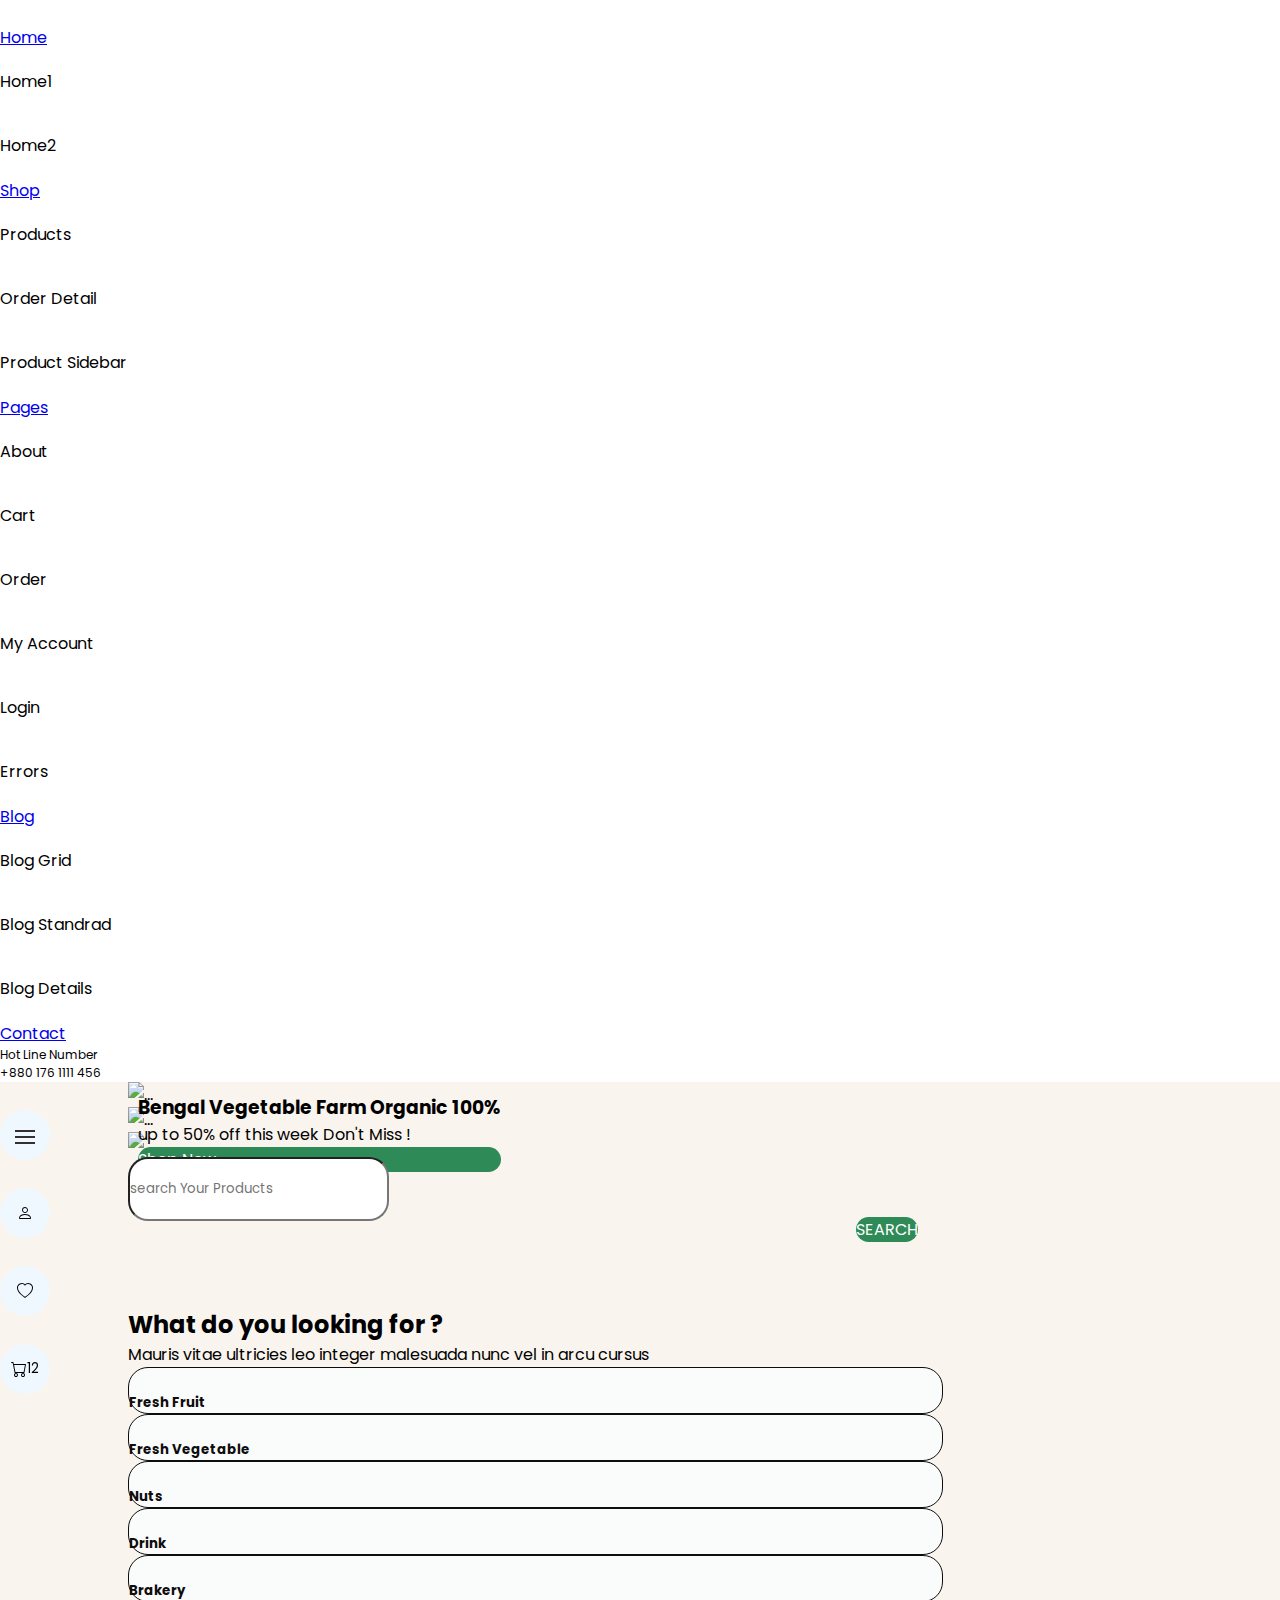
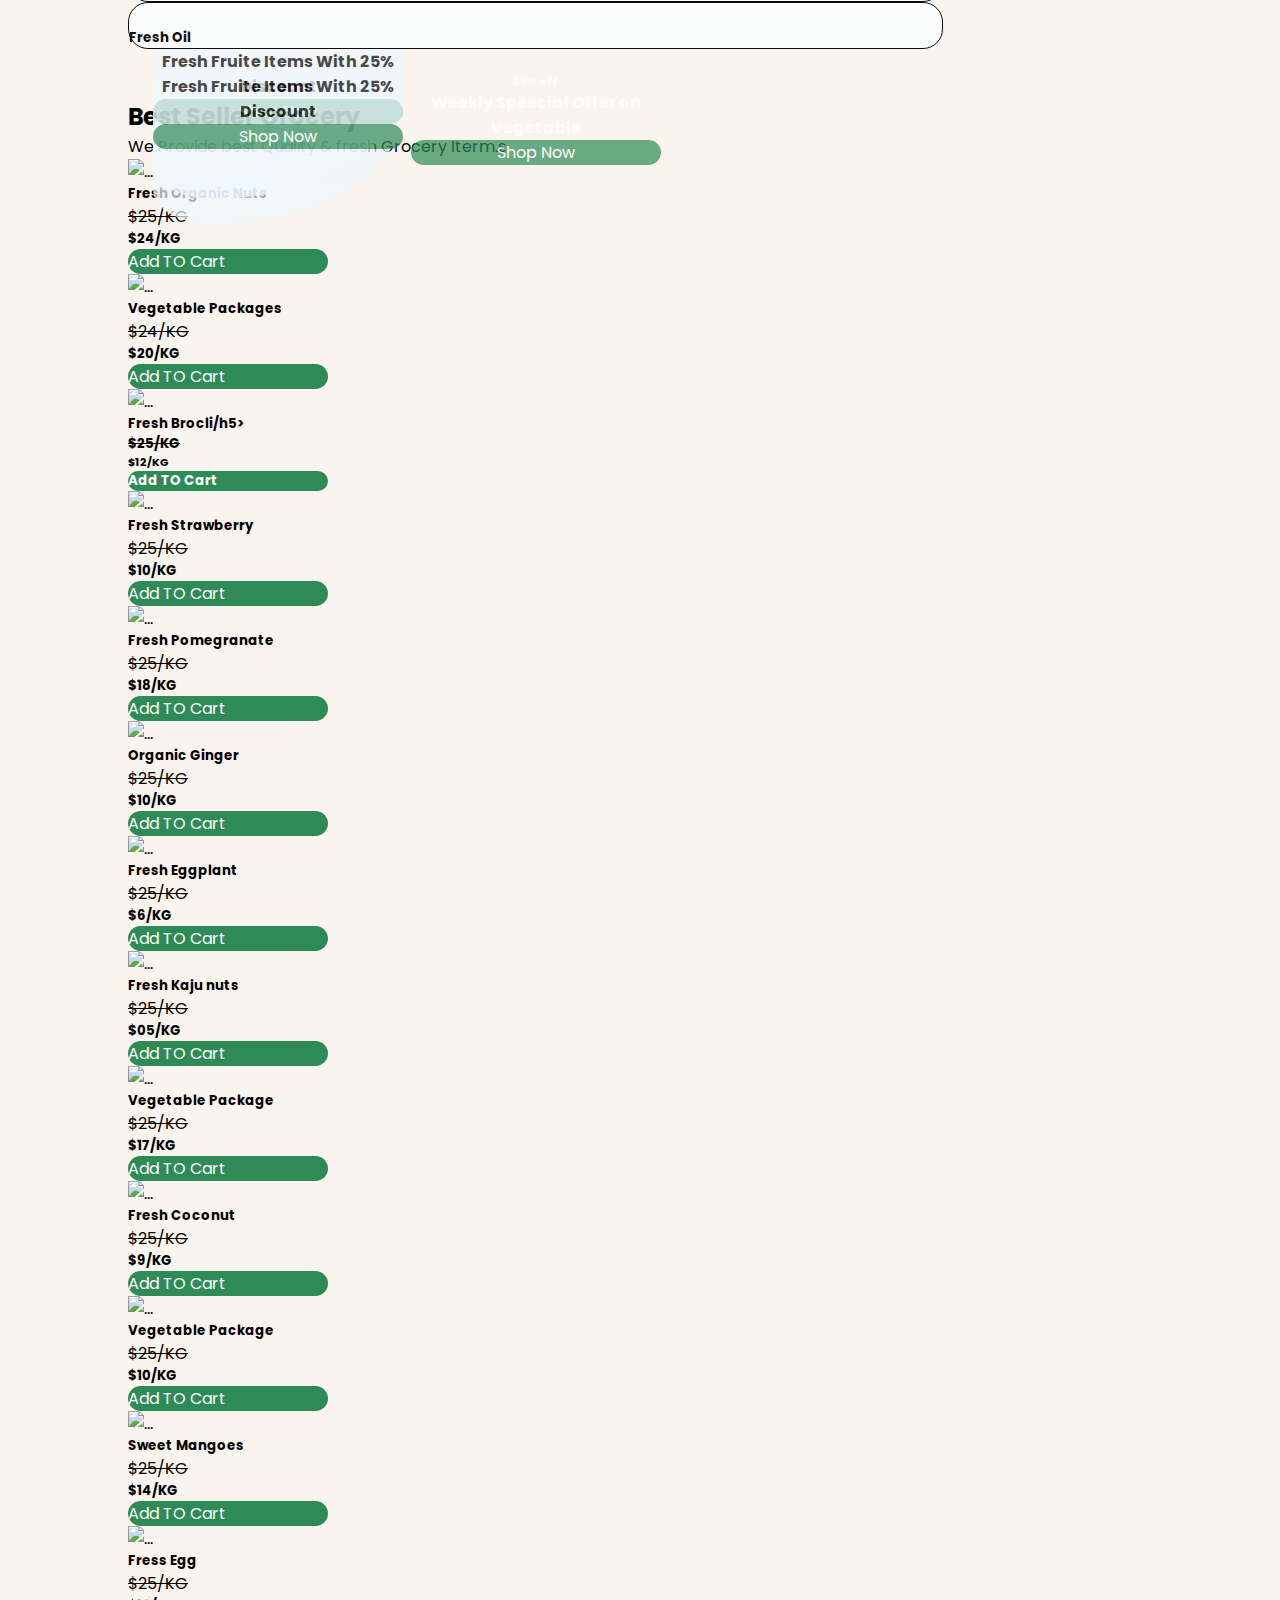
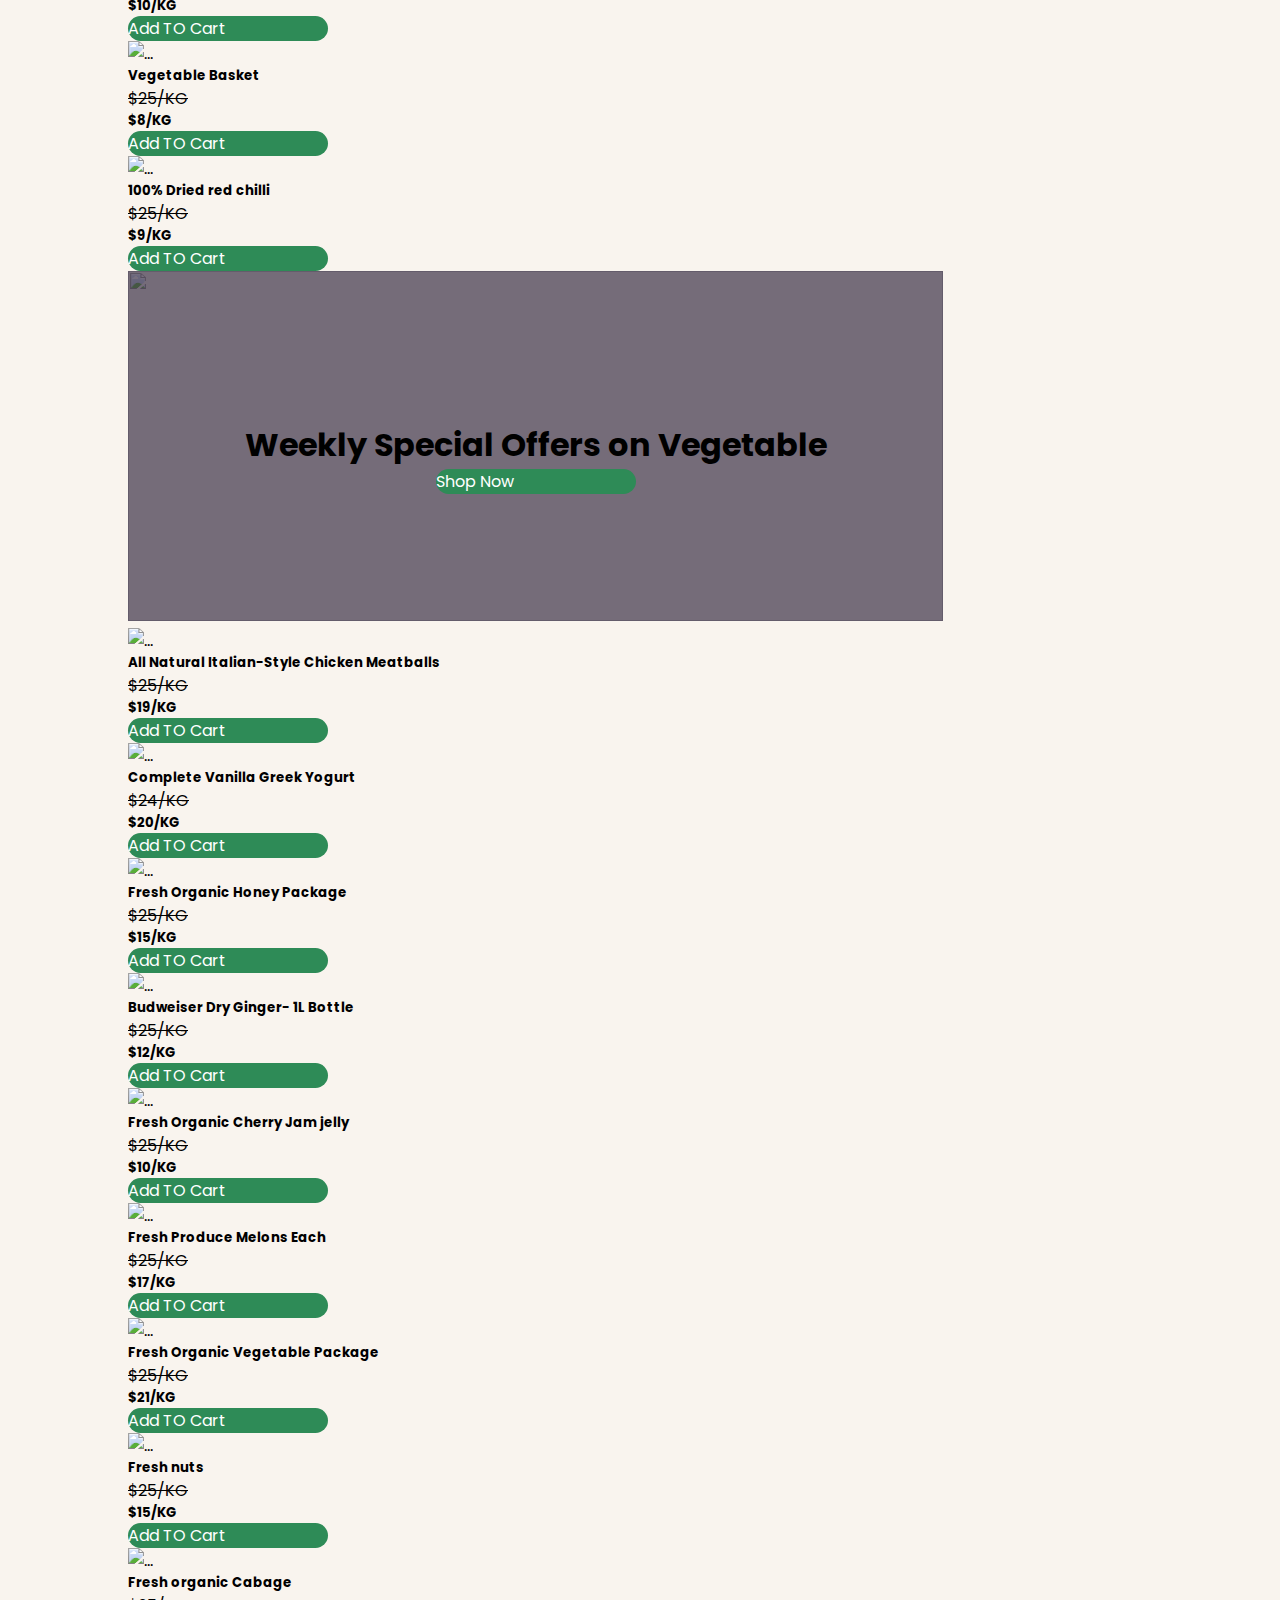
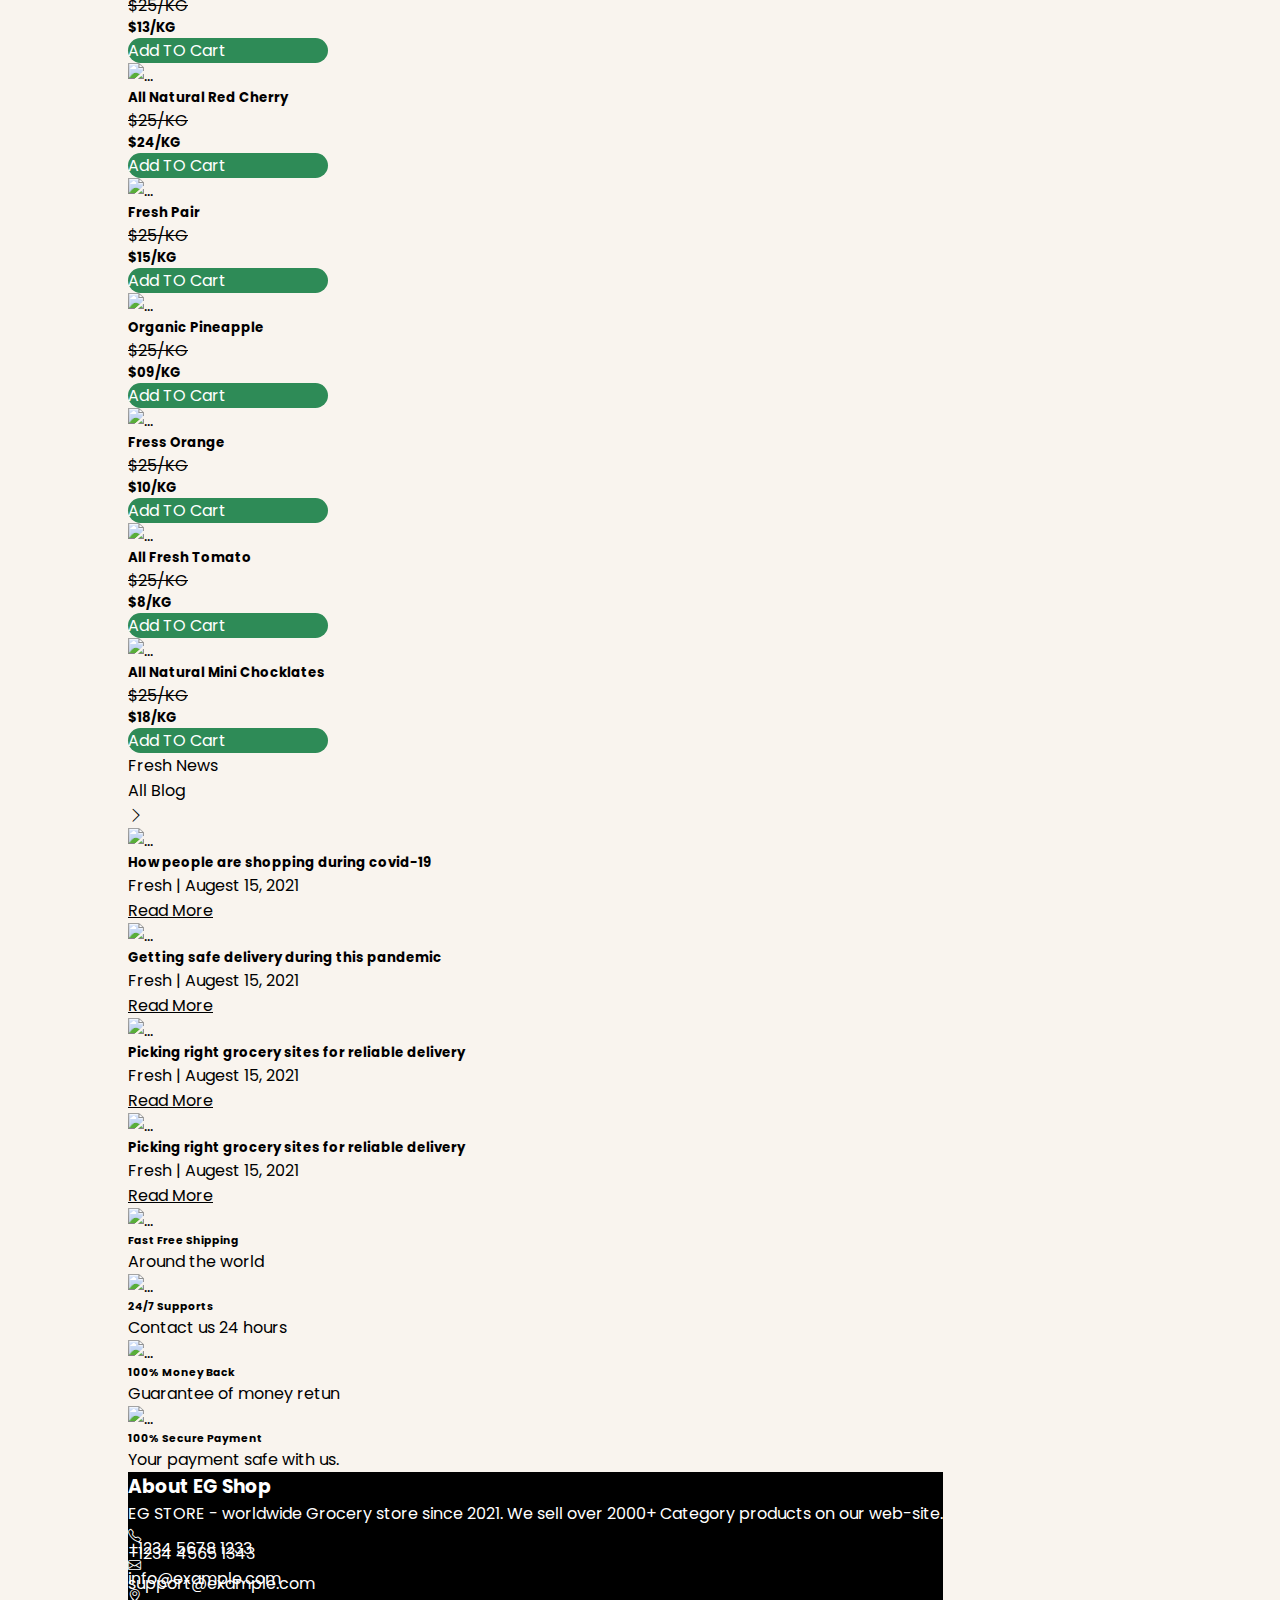
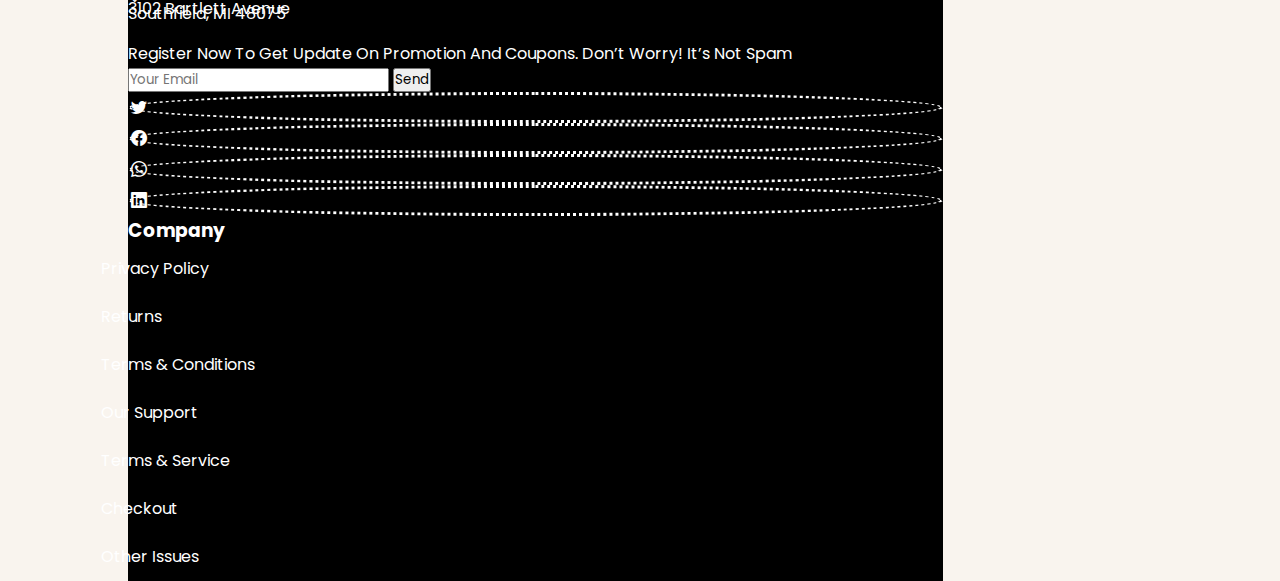
==== index.html @ 00c9cc08 "Add files via upload" ====
<!doctype html>
<html lang="en">

<head>
  <meta charset="utf-8">
  <meta name="viewport" content="width=device-width, initial-scale=1">
  <title>Bootstrap demo</title>
  <link rel="stylesheet" href="https://cdn.jsdelivr.net/npm/bootstrap-icons@1.10.4/font/bootstrap-icons.css">
  <link href="https://cdn.jsdelivr.net/npm/bootstrap@5.3.0-alpha3/dist/css/bootstrap.min.css" rel="stylesheet"
    integrity="sha384-KK94CHFLLe+nY2dmCWGMq91rCGa5gtU4mk92HdvYe+M/SXH301p5ILy+dN9+nJOZ" crossorigin="anonymous">
  <link rel="stylesheet" href="bootstrap-5.3.0-alpha1-dist/css/bootstrap-reboot.min.css.map">
  <link rel="stylesheet" href="style.css">
  <link rel="stylesheet" href="https://cdnjs.cloudflare.com/ajax/libs/font-awesome/6.4.0/css/all.min.css"
    integrity="sha512-iecdLmaskl7CVkqkXNQ/ZH/XLlvWZOJyj7Yy7tcenmpD1ypASozpmT/E0iPtmFIB46ZmdtAc9eNBvH0H/ZpiBw=="
    crossorigin="anonymous" referrerpolicy="no-referrer" />
  <link rel="stylesheet" href="toggle.css">
  <link rel="stylesheet" href="btn.css">
  <link rel="stylesheet" href="animation.css">
  <script src="script.js">
      
  </script>

</head>

<body>
  <div class="slide" id="sidebarLeft">
    <div class="drawer-heading d-flex">

      <p class="fs-1 ps-4 btn" id="side-toggleCross" onclick="showSide()"> <i class="bi bi-arrow-left "></i> </p>


      <h4>All Category</h4>
    </div>
    <ul>
      <li><a href="#"><i><img class="img-fluid me-5" src="DRAWER/side-cat1.svg" alt=""></i> Vegetable & Fruie</a></li>
      <li><a href="#"><i><img class="img-fluid me-5" src="DRAWER/side-cat2.svg" alt=""></i> Meat & Fish</a></li>
      <li><a href="#"><i><img class="img-fluid me-5" src="DRAWER/side-cat3.svg" alt=""></i> Dairy Food</a></li>
      <li><a href="#"><i><img class="img-fluid me-5" src="DRAWER/side-cat4.svg" alt=""></i> Snake & Beverage</a></li>
      <li><a href="#"><i><img class="img-fluid me-5" src="DRAWER/side-cat5.svg" alt=""></i> Organic Food</a></li>
      <li><a href="#"><i><img class="img-fluid me-5" src="DRAWER/side-cat6.svg" alt=""></i> Pet Care</a></li>
      <li><a href="#"><i><img class="img-fluid me-5" src="DRAWER/side-cat6.svg" alt=""></i> Baby Care</a></li>
      <li><a href="#"><i><img class="img-fluid me-5" src="DRAWER/side-cat8.svg" alt=""></i> Home Cleaning</a></li>

    </ul>

  </div>


  <!-- Header start -->
  <header >
    <!-- this section is vertical three lines -->
   

    <nav class="navbar navbar-expand-lg " style="background-color: white;">
      <div class="container-fluid">
        <img class="img-fluid" src="assests/logo-2.png" alt="">

        <div class="collapse navbar-collapse" id="navbarSupportedContent">
          <ul class="navbar-nav m-auto mb-2 mb-lg-0">

            <li class="nav-item dropdown me-4">
              <a class="nav-link dropdown-toggle " href="#" role="button" data-bs-toggle="dropdown"
                aria-expanded="false">
                Home
              </a>
              <ul class="dropdown-menu">
                <li><a class="dropdown-item " href="index.html">Home1</a></li>
                <li><a class="dropdown-item" href="index.html">Home2</a></li>
              </ul>
            </li>
            <li class="nav-item dropdown me-4">
              <a class="nav-link dropdown-toggle" href="#" role="button" data-bs-toggle="dropdown"
                aria-expanded="false">
                Shop
              </a>
              <ul class="dropdown-menu">
                <li><a class="dropdown-item" href="product.html">Products</a></li>
                <li><a class="dropdown-item" href="order-detail.html">Order Detail</a></li>
                <li><a class="dropdown-item" href="product.html">Product Sidebar</a></li>
              </ul>
            </li>
            <li class="nav-item dropdown me-4">
              <a class="nav-link dropdown-toggle" href="#" role="button" data-bs-toggle="dropdown"
                aria-expanded="false">
                Pages
              </a>
              <ul class="dropdown-menu">
                <li><a class="dropdown-item" href="about.html">About</a></li>
                <li><a class="dropdown-item" href="cart.html">Cart</a></li>
                <li><a class="dropdown-item" href="myOrder.html">Order</a></li>
                
                <li><a class="dropdown-item" href="account.html">My Account</a></li>
                <li><a class="dropdown-item" href="#">Login</a></li>
                <li><a class="dropdown-item" href="#">Errors</a></li>
              </ul>
            </li>
            <li class="nav-item dropdown me-4">
              <a class="nav-link dropdown-toggle" href="#" role="button" data-bs-toggle="dropdown"
                aria-expanded="false">
                Blog
              </a>
              <ul class="dropdown-menu">
                <li><a class="dropdown-item" href="#">Blog Grid</a></li>
                <li><a class="dropdown-item" href="#">Blog Standrad</a></li>
                <li><a class="dropdown-item" href="#">Blog Details</a></li>
              </ul>
            </li>
            <li class="nav-item me-4">
              <a class="nav-link" href="#">Contact</a>
            </li>

          </ul>
          <div class="header-contact ">
            <div class="class-number d-flex align-items-center">
              <h6 class="me-2"> <i class="fa-solid fa-phone-volume header-phone" style="color: black;"></i></h6>
              <!-- number section -->
              <div class="num-info">
                <span>Hot Line Number</span>
                <p>+880 176 1111 456</p>
              </div>
            </div>
          </div>

        </div>
      </div>
    </nav>
    <section id=" drawer">
      <div class="toggle btn top-toggle-btn" onclick="show()">
        <span class="top-line common " id="toggler1"></span>
        <span class="middle-line common " id="toggler2"></span>
        <span class="bottom-line common " id="toggler3"></span>
      </div>
      <!-- this is item which lie in the nav toggle  -->
      <!-- All item also in the form of dropdowns -->
      <div class="slide drawer-hide" id="sidebar">
        <ul class="dropdown">

          <li class="dropdown me-4">
            <a class="nav-link dropdown-toggle " href="#" role="button" data-bs-toggle="dropdown" aria-expanded="false">
              Home
            </a>
            <ul class="dropdown-menu">
              <li><a class="dropdown-item " href="#">Home1</a></li>
              <li><a class="dropdown-item" href="#">Home2</a></li>
            </ul>
          </li>
          <li class="dropdown me-4">
            <a class="nav-link dropdown-toggle" href="#" role="button" data-bs-toggle="dropdown" aria-expanded="false">
              Shop
            </a>
            <ul class="dropdown-menu">
              <li><a class="dropdown-item" href="#">Products</a></li>
              <li><a class="dropdown-item" href="#">Product Detail</a></li>
              <li><a class="dropdown-item" href="#">Product Sidebar</a></li>
            </ul>
          </li>
          <li class="dropdown me-4">
            <a class="dropdown-toggle" href="#" role="button" data-bs-toggle="dropdown" aria-expanded="false">
              Pages
            </a>
            <ul class="dropdown-menu">
              <li><a class="dropdown-item" href="#">About</a></li>
              <li><a class="dropdown-item" href="#">Cart</a></li>
              <li><a class="dropdown-item" href="#">CheckOut</a></li>
              <li><a class="dropdown-item" href="#">My Account</a></li>
              <li><a class="dropdown-item" href="#">Login</a></li>
              <li><a class="dropdown-item" href="#">Errors</a></li>
            </ul>
          </li>
          <li class="dropdown me-4">
            <a class="dropdown-toggle" href="#" role="button" data-bs-toggle="dropdown" aria-expanded="false">
              Blog
            </a>
            <ul class="dropdown-menu">
              <li><a class="dropdown-item" href="#">Blog Grid</a></li>
              <li><a class="dropdown-item" href="#">Blog Standrad</a></li>
              <li><a class="dropdown-item" href="#">Blog Details</a></li>
            </ul>
          </li>
          <li class=" me-4">
            <a class="nav-link" href="#">Contact</a>
          </li>

        </ul>
        <h4 class="mt-5 ps-4">
          Get in touch

        </h4>
        <p class="text-muted ps-5" style="font-size: 12px;">
          541 Melville Ave, Palo Alto, CA 94301 connect.us@gmail.com

        </p>
        <div class="row">
          <div class="col ps-5">
            <div class="btn btn-outline-success " style="border: transparent; border-radius: 50%;">
              <i class="bi bi-twitter"></i>
            </div>

            <div class="btn btn-outline-success" style="border: transparent;border-radius: 50%;"> <i
                class="bi bi-facebook"></i></div>
            <div class="btn btn-outline-success" style="border: transparent;border-radius: 50%;"> <i
                class="bi bi-whatsapp"></i></div>
            <div class="btn btn-outline-success" style="border: transparent;border-radius: 50%;"> <i
                class="bi bi-linkedin"></i></div>



          </div>
        </div>


      </div>
    </section>
  </header>
  <!-- End of header -->


  <!-- this is left side toggle which contain category -->
  <!-- and its id is used mostly ------which is #sidebarleft -->

  <!-- this is end of #sidebarleft -->
  <div class="partition " style="display: flex; ">
    <div class="container-fluid" style="width: 10%; ">
      <div class="row">
        <div class="col" style="position: fixed;">
          <div class="row mt-5 row-left-icon ">
            <div class="col-lg-2 col-md-12 col-12 left-vertical-list">
              <ul class="left-icon">
                <li>
                  <div class="btn btn-outline-success left-list-icon">
                    <div class="side-toggle " onclick="showSide()">
                      <span class="top-line common " id="toggle1"></span>
                      <span class="middle-line common " id="toggle2"></span>
                      <span class="bottom-line common " id="toggle3"></span>
                    </div>
                  </div>


                </li>
                <li>
                  <div class="btn btn-outline-success left-list-icon">
                    <i class="bi bi-person"></i>
                  </div>

                </li>
                <li>
                  <div class="btn btn-outline-success left-list-icon">
                    <i class="bi bi-heart"></i>
                  </div>

                </li>
                <li>
                  <div class="btn btn-outline-success left-list-icon">
                    <i class="bi bi-cart"></i><sup>12</sup>
                  </div>

                </li>
              </ul>

            </div>
          </div>
        </div>
      </div>
    </div>

    <div class="container-fluid me-4">

      <div class="row ">
        <!-- this is first top slider  -->
        <div class="col-lg-12 mt-4 only-for-me">
          <div id="carouselExample" class="carousel slide main-div-carousel">
            <div class="carousel-inner">
              <div class="carousel-item active">
                <img src="assests/home-2banner (1).jpg" class="d-block w-100 h-100" alt="...">

              </div>


              <div class="carousel-item">
                <img src="assests/banner3 (1).jpg" class="d-block w-100 " alt="...">
              </div>
              <div class="carousel-item">
                <img src="assests/home-2banner (1).jpg" class="d-block w-100" alt="...">
              </div>
              <div class="carousel-text">
                <div class="row">
                  <div class="col-lg-8 col-md-8 col-12">
                    <h3 class="fw-bold">Bengal Vegetable Farm Organic 100%</h3>
                    <p class="text-muted">up to 50% off this week Don't Miss !</p>
                    <div class="btn btn-outline-success fw-bold ">
                      Shop Now
                    </div>
                  </div>
                </div>
              </div>
            </div>

            <!-- next and prev btn fit by using media query -->

            <a class="carousel-control-next " href="#carouselExample" data-bs-slide="next">
              <span class="carousel-control-next-icon" aria-hidden="true"></span>

            </a>
            <a class="carousel-control-prev" href="#carouselExample" data-bs-slide="prev">
              <span class="carousel-control-prev-icon" aria-hidden="true"></span>

            </a>

          </div>
        </div>
        <div class="container-fluid first-search-bar-con">
          <div class="row">
            <div class="col mt-5">
              <div class="input-group mb-3">

                <input type="text" class="form-control text-muted" placeholder="search Your Products"
                  aria-label="Username" aria-describedby="basic-addon1" style="height: 60px; border-radius: 20px;">

              </div>
              <div class="btn btn-outline-success ">
                SEARCH
              </div>
            </div>
          </div>
        </div>
        <!-- this container only contain heading and some text -->
        <div class="container-fluid">
          <div class="row">
            <div class="col d-flex flex-column justify-content-center align-items-center
            ">
              <h2>
                What do you looking for ?
              </h2>
              <p class="mt-3 text-muted text-center">Mauris vitae ultricies leo integer malesuada nunc vel in arcu
                cursus</p>
            </div>
          </div>
        </div>
        <!-- this container of item with icons in row and show on hovor-->
        <div class="container-fluid icon-item">
          <div class="row mt-4">
            <div class="col-lg-2 col-md-6 col-12 ">
              <div class="item-type text-center">
                <img class="img-fluid" src="assests/icons-items/icons8-cherry-50.png" alt="">
                <h5 class="mt-3">Fresh Fruit</h5>
              </div>
            </div>
            <div class="col-lg-2 col-md-6 col-12 ">
              <div class="item-type text-center">
                <img class="img-fluid" src="assests/icons-items/icons8-vegetables-50.png" alt="">
                <h5 class="mt-3">Fresh Vegetable</h5>
              </div>
            </div>
            <div class="col-lg-2 col-md-6 col-12">
              <div class="item-type text-center">
                <img class="img-fluid" src="assests/icons-items/icons8-nuts-64.png" alt="">
                <h5 class="mt-3">Nuts</h5>
              </div>
            </div>
            <div class="col-lg-2 col-md-6 col-12">
              <div class="item-type text-center">
                <img class="img-fluid" src="assests/icons-items/icons8-drink-64.png" alt="">
                <h5 class="mt-3">Drink</h5>
              </div>
            </div>
            <div class="col-lg-2 col-md-6 col-12">
              <div class="item-type text-center">
                <img class="img-fluid" src="assests/icons-items/icons8-bakery-64.png" alt="">
                <h5 class="mt-3">Brakery</h5>
              </div>
            </div>
            <div class="col-lg-2 col-md-6 col-12 ">
              <div class="item-type text-center">
                <img class="img-fluid" src="assests/icons-items/icons8-oil-massage-50.png" alt="">
                <h5 class="mt-3">Fresh Oil</h5>
              </div>
            </div>
          </div>
        </div>
        <div class="container-fluid mt-5 offer-card">
          <div class="row mt-5">
            <div class="col-lg-4 col-md-12 col-12 offers-1 mt-4">
              <img class="img-fluid" src="assests/offer-banner1.jpg" alt="" style="z-index: -3;">
              <div class="offer-1-text bounceIn">
                <h4 class="my-2">Fresh Fruite Items With 25% Discount</h4>
                <div class="btn btn-outline-success fw-bold ">
                  Shop Now
                </div>
              </div>


            </div>
            <div class="col-lg-4 col-md-12 col-12 offers-2 mt-4 ">
              <img class="img-fluid" src="assests/offer-banner-2.jpg" alt="" style="z-index: -3;">
              <div class="offer-2-text  bounceIn ">
                <h6 class="">25% off</h6>
                <h4>Weekly Speecial Offer on Vegetable</h4>
                <div class="btn btn-outline-success fw-bold ">
                  Shop Now
                </div>
              </div>


            </div>
            <div class="col-lg-4 col-md-12 col-12 offers-1 mt-4">
              <img class="img-fluid" src="assests/offer-banner3.jpg" alt="" style="z-index: -3;">
              <div class="offer-1-text  bounceIn">
                <h4 class="my-2">Fresh Fruite Items With 25% Discount</h4>
                <div class="btn btn-outline-success fw-bold ">
                  Shop Now
                </div>
              </div>


            </div>
          </div>
        </div>
        <!-- this container only contain heading and some text -->
        <div class="container-fluid mt-5">
          <div class="row">
            <div class="col d-flex flex-column justify-content-center align-items-center
            ">
              <h2>
                Best Seller Grocery
              </h2>
              <p class="mt-3 text-muted text-center">We Provide best Quality & fresh Grocery Iterm.s</p>
            </div>
          </div>
        </div>
        <!-- grocery item container -->
        <div class="container-fluid grocery-items mt-5" >
          <div class="row row-cols-1 row-cols-md-3 g-4">
            <div class="col-lg-3 col-md-6 col-12 pulse">

              <div class="card card-item  d-flex justify-content-center align-items-center">
                <img src="assests/home2/product-sm3.png" class="card-img-top" alt="..."
                  style="height: 100px; width: 100px;">
                <!-- card body -->
                <div class="card-body  d-flex flex-column justify-content-center">
                  <h5 class="card-titletext-center">Fresh Organic Nuts</h5>
                  <div class="card-text d-flex justify-content-center mt-3">
                    <p class="text-muted cut-line">$25/KG</p>
                    <h5 class="fw-bold">$24/KG</h5>
                  </div>
                  <div class="button-deco mt-2">
                    <div class="btn btn-outline-success fw-bold ">
                      Add TO Cart
                      <img class="img-fluid ms-2" src="assests/about/icons8-plus-16.png " alt="">
                    </div>

                  </div>
                </div>

              </div>
            </div>
            <div class="col-lg-3 col-md-6 col-12  pulse">
              <div class="card card-item d-flex justify-content-center align-items-center">
                <img src="assests/seller grocery/veg.png" class="card-img-top" alt="..."
                  style="height: 100px; width: 100px;">
                <!-- card body -->
                <div class="card-body d-flex flex-column justify-content-center">
                  <h5 class="card-title text-center">Vegetable Packages</h5>
                  <div class="card-text d-flex justify-content-center mt-3">
                    <p class="text-muted cut-line">$24/KG</p>
                    <h5 class="fw-bold">$20/KG</h5>
                  </div>
                  <div class="button-deco mt-2">
                    <div class="btn btn-outline-success fw-bold ">
                      Add TO Cart
                      <img class="img-fluid ms-2" src="assests/about/icons8-plus-16.png " alt="">
                    </div>

                  </div>
                </div>

              </div>
            </div>
            <div class="col-lg-3 col-md-6 col-12 pulse">
              <div class="card card-item d-flex justify-content-center align-items-center">
                <img src="assests/seller grocery/brocli.png" class="card-img-top" alt="..."
                  style="height: 100px; width: 100px;">
                <!-- card body -->
                <div class="card-body d-flex flex-column justify-content-center">
                  <h5 class="card-title text-center">Fresh Brocli/h5>
                    <div class="card-text d-flex justify-content-center mt-3">
                      <p class="text-muted cut-line">$25/KG</p>
                      <h5 class="fw-bold">$12/KG</h5>
                    </div>
                    <div class="button-deco mt-2">
                      <div class="btn btn-outline-success fw-bold ">
                        Add TO Cart
                        <img class="img-fluid ms-2" src="assests/about/icons8-plus-16.png " alt="">
                      </div>

                    </div>
                </div>

              </div>
            </div>
            <div class="col-lg-3 col-md-6 col-12 pulse">
              <div class="card card-item d-flex justify-content-center align-items-center">
                <img src="assests/seller grocery/straw.png" class="card-img-top" alt="..."
                  style="height: 100px; width: 100px;">
                <!-- card body -->
                <div class="card-body d-flex flex-column justify-content-center">
                  <h5 class="card-title text-center">Fresh Strawberry</h5>
                  <div class="card-text d-flex justify-content-center mt-3">
                    <p class="text-muted cut-line">$25/KG</p>
                    <h5 class="fw-bold">$10/KG</h5>
                  </div>
                  <div class="button-deco mt-2">
                    <div class="btn btn-outline-success fw-bold ">
                      Add TO Cart
                      <img class="img-fluid ms-2" src="assests/about/icons8-plus-16.png " alt="">
                    </div>

                  </div>
                </div>

              </div>
            </div>

          </div>
          <div class="row row-cols-1 row-cols-md-3 g-4 mt-4">
            <div class="col-lg-3 col-md-6 col-12 pulse">

              <div class="card card-item  d-flex justify-content-center align-items-center">
                <img src="assests/seller grocery/pomegra 5.png" class="card-img-top" alt="..."
                  style="height: 100px; width: 100px;">
                <!-- card body -->
                <div class="card-body  d-flex flex-column justify-content-center">
                  <h5 class="card-title text-center">Fresh Pomegranate</h5>
                  <div class="card-text d-flex justify-content-center mt-3">
                    <p class="text-muted cut-line">$25/KG</p>
                    <h5 class="fw-bold">$18/KG</h5>
                  </div>
                  <div class="button-deco mt-2">
                    <div class="btn btn-outline-success fw-bold ">
                      Add TO Cart
                      <img class="img-fluid ms-2" src="assests/about/icons8-plus-16.png " alt="">
                    </div>

                  </div>
                </div>

              </div>
            </div>
            <div class="col-lg-3 col-md-6 col-12 pulse">
              <div class="card card-item d-flex justify-content-center align-items-center">
                <img src="assests/seller grocery/ginger 6.png" class="card-img-top" alt="..."
                  style="height: 100px; width: 100px;">
                <!-- card body -->
                <div class="card-body d-flex flex-column justify-content-center">
                  <h5 class="card-title text-center">Organic Ginger</h5>
                  <div class="card-text d-flex justify-content-center mt-3">
                    <p class="text-muted cut-line">$25/KG</p>
                    <h5 class="fw-bold">$10/KG</h5>
                  </div>
                  <div class="button-deco mt-2">
                    <div class="btn btn-outline-success fw-bold ">
                      Add TO Cart
                      <img class="img-fluid ms-2" src="assests/about/icons8-plus-16.png " alt="">
                    </div>

                  </div>
                </div>

              </div>
            </div>
            <div class="col-lg-3 col-md-6 col-12 pulse">
              <div class="card card-item d-flex justify-content-center align-items-center">
                <img src="assests/seller grocery/product-sm1 6.png" class="card-img-top" alt="..."
                  style="height: 100px; width: 100px;">
                <!-- card body -->
                <div class="card-body d-flex flex-column justify-content-center">
                  <h5 class="card-title text-center">Fresh Eggplant</h5>
                  <div class="card-text d-flex justify-content-center mt-3">
                    <p class="text-muted cut-line">$25/KG</p>
                    <h5 class="fw-bold">$6/KG</h5>
                  </div>
                  <div class="button-deco mt-2">
                    <div class="btn btn-outline-success fw-bold ">
                      Add TO Cart
                      <img class="img-fluid ms-2" src="assests/about/icons8-plus-16.png " alt="">
                    </div>

                  </div>
                </div>

              </div>
            </div>
            <div class="col-lg-3 col-md-6 col-12 pulse">
              <div class="card card-item d-flex justify-content-center align-items-center">
                <img src="assests/seller grocery/nuts.png" class="card-img-top" alt="..."
                  style="height: 100px; width: 100px;">
                <!-- card body -->
                <div class="card-body d-flex flex-column justify-content-center">
                  <h5 class="card-title text-center">Fresh Kaju nuts</h5>
                  <div class="card-text d-flex justify-content-center mt-3">
                    <p class="text-muted cut-line">$25/KG</p>
                    <h5 class="fw-bold">$05/KG</h5>
                  </div>
                  <div class="button-deco mt-2">
                    <div class="btn btn-outline-success fw-bold ">
                      Add TO Cart
                      <img class="img-fluid ms-2" src="assests/about/icons8-plus-16.png " alt="">
                    </div>

                  </div>
                </div>

              </div>
            </div>

          </div>
          <div class="row row-cols-1 row-cols-md-3 g-4 mt-4">
            <div class="col-lg-3 col-md-6 col-12 pulse">

              <div class="card card-item  d-flex justify-content-center align-items-center">
                <img src="assests/seller grocery/veg.png" class="card-img-top" alt="..."
                  style="height: 100px; width: 100px;">
                <!-- card body -->
                <div class="card-body  d-flex flex-column justify-content-center">
                  <h5 class="card-title text-center">Vegetable Package</h5>
                  <div class="card-text d-flex justify-content-center mt-3">
                    <p class="text-muted cut-line">$25/KG</p>
                    <h5 class="fw-bold">$17/KG</h5>
                  </div>
                  <div class="button-deco mt-2">
                    <div class="btn btn-outline-success fw-bold ">
                      Add TO Cart
                      <img class="img-fluid ms-2" src="assests/about/icons8-plus-16.png " alt="">
                    </div>

                  </div>
                </div>

              </div>
            </div>
            <div class="col-lg-3 col-md-6 col-12 pulse">
              <div class="card card-item d-flex justify-content-center align-items-center">
                <img src="assests/seller grocery/coconut 10.png" class="card-img-top" alt="..."
                  style="height: 100px; width: 100px;">
                <!-- card body -->
                <div class="card-body d-flex flex-column justify-content-center">
                  <h5 class="card-title text-center">Fresh Coconut</h5>
                  <div class="card-text d-flex justify-content-center mt-3">
                    <p class="text-muted cut-line">$25/KG</p>
                    <h5 class="fw-bold">$9/KG</h5>
                  </div>
                  <div class="button-deco mt-2">
                    <div class="btn btn-outline-success fw-bold ">
                      Add TO Cart
                      <img class="img-fluid ms-2" src="assests/about/icons8-plus-16.png " alt="">
                    </div>

                  </div>
                </div>

              </div>
            </div>
            <div class="col-lg-3 col-md-6 col-12 pulse">
              <div class="card card-item d-flex justify-content-center align-items-center">
                <img src="assests/seller grocery/veg.png" class="card-img-top" alt="..."
                  style="height: 100px; width: 100px;">
                <!-- card body -->
                <div class="card-body d-flex flex-column justify-content-center">
                  <h5 class="card-title text-center">Vegetable Package</h5>
                  <div class="card-text d-flex justify-content-center mt-3">
                    <p class="text-muted cut-line">$25/KG</p>
                    <h5 class="fw-bold">$10/KG</h5>
                  </div>
                  <div class="button-deco mt-2">
                    <div class="btn btn-outline-success fw-bold ">
                      Add TO Cart
                      <img class="img-fluid ms-2" src="assests/about/icons8-plus-16.png " alt="">
                    </div>

                  </div>
                </div>

              </div>
            </div>
            <div class="col-lg-3 col-md-6 col-12 pulse">
              <div class="card card-item d-flex justify-content-center align-items-center">
                <img src="assests/seller grocery/mango 11.png" class="card-img-top" alt="..."
                  style="height: 100px; width: 100px;">
                <!-- card body -->
                <div class="card-body d-flex flex-column justify-content-center">
                  <h5 class="card-titletext-center">Sweet Mangoes</h5>
                  <div class="card-text d-flex justify-content-center mt-3">
                    <p class="text-muted cut-line">$25/KG</p>
                    <h5 class="fw-bold">$14/KG</h5>
                  </div>
                  <div class="button-deco mt-2">
                    <div class="btn btn-outline-success fw-bold ">
                      Add TO Cart
                      <img class="img-fluid ms-2" src="assests/about/icons8-plus-16.png " alt="">
                    </div>

                  </div>
                </div>

              </div>
            </div>

          </div>
          <div class="row row-cols-1 row-cols-md-3 g-4 mt-4 d-flex justify-content-center">
            <div class="col-lg-3 col-md-6 col-12 pulse">

              <div class="card card-item  d-flex justify-content-center align-items-center">
                <img src="assests/seller grocery/egg.png" class="card-img-top" alt="..."
                  style="height: 100px; width: 100px;">
                <!-- card body -->
                <div class="card-body  d-flex flex-column justify-content-center">
                  <h5 class="card-title text-center">Fress Egg</h5>
                  <div class="card-text d-flex justify-content-center mt-3">
                    <p class="text-muted cut-line">$25/KG</p>
                    <h5 class="fw-bold">$10/KG</h5>
                  </div>
                  <div class="button-deco mt-2">
                    <div class="btn btn-outline-success fw-bold ">
                      Add TO Cart
                      <img class="img-fluid ms-2" src="assests/about/icons8-plus-16.png " alt="">
                    </div>

                  </div>
                </div>

              </div>
            </div>
            <div class="col-lg-3 col-md-6 col-12 pulse">
              <div class="card card-item d-flex justify-content-center align-items-center">
                <img src="assests/seller grocery/product-sm4 14.png" class="card-img-top" alt="..."
                  style="height: 100px; width: 100px;">
                <!-- card body -->
                <div class="card-body d-flex flex-column justify-content-center">
                  <h5 class="card-title text-center">Vegetable Basket</h5>
                  <div class="card-text d-flex justify-content-center mt-3">
                    <p class="text-muted cut-line">$25/KG</p>
                    <h5 class="fw-bold">$8/KG</h5>
                  </div>
                  <div class="button-deco mt-2">
                    <div class="btn btn-outline-success fw-bold ">
                      Add TO Cart
                      <img class="img-fluid ms-2" src="assests/about/icons8-plus-16.png " alt="">
                    </div>

                  </div>
                </div>

              </div>
            </div>
            <div class="col-lg-3 col-md-6 col-12 pulse">
              <div class="card card-item d-flex justify-content-center align-items-center">
                <img src="assests/seller grocery/product-sm7 15.png" class="card-img-top" alt="..."
                  style="height: 100px; width: 100px;">
                <!-- card body -->
                <div class="card-body d-flex flex-column justify-content-center">
                  <h5 class="card-title text-center">100% Dried red chilli</h5>
                  <div class="card-text d-flex justify-content-center mt-3">
                    <p class="text-muted cut-line">$25/KG</p>
                    <h5 class="fw-bold">$9/KG</h5>
                  </div>
                  <div class="button-deco mt-2">
                    <div class="btn btn-outline-success fw-bold ">
                      Add TO Cart
                      <img class="img-fluid ms-2" src="assests/about/icons8-plus-16.png " alt="">
                    </div>

                  </div>
                </div>

              </div>
            </div>


          </div>
        </div>
        <!-- background img with opcity and uper two imges -->
        <div class="container-fluid home-pg-bg mt-5">
          <div class="row">
            <div class="col home-pg-offer">
              <div class="bg-img">
                <img class="img-fluid" src="assests/main-offerbg.jpg" alt="">
              </div>

              <div class="bottom-img">
                <img class="img-fluid offer-bg" src="assests/seller grocery/offer-bg big img.png" alt="">
              </div>
              <div class="bottom-img2">
                <img class="img-fluid offer-bg2" src="assests/seller grocery/offer-bg2 big-img.png" alt="">
              </div>
              <div class="bg-transparen">

              </div>
              <div class="main-offer-text ">
                <div class="row d-flex justify-content-center align-items-center">
                  <div class="col-lg-6 col-md-4 col-12 heading">
                    <h1 class="text-center fw-bold text-light">Weekly Special Offers on Vegetable</h1>
                    <div class="btn btn fw-bold btn-text-light ">
                      Shop Now
                    </div>
                  </div>
                </div>
              </div>
            </div>
          </div>
        </div>
        <!-- other items  -->
        <div class="container-fluid grocery-items mt-5">
          <div class="row row-cols-1 row-cols-md-3 g-4">
            <div class="col-lg-3 col-md-6 col-12 pulse">

              <div class="card card-item  d-flex justify-content-center align-items-center">
                <img src="assests/seller grocery/cookies.png" class="card-img-top" alt="..."
                  style="height: 100px; width: 100px;">
                <!-- card body -->
                <div class="card-body  d-flex flex-column justify-content-center">
                  <h5 class="card-title text-center">All Natural Italian-Style Chicken Meatballs</h5>
                  <div class="card-text d-flex justify-content-center mt-3">
                    <p class="text-muted cut-line">$25/KG</p>
                    <h5 class="fw-bold">$19/KG</h5>
                  </div>
                  <div class="button-deco mt-2 d-flex justify-content-center">
                    <div class="btn btn-outline-success fw-bold ">
                      Add TO Cart
                      <img class="img-fluid ms-2" src="assests/about/icons8-plus-16.png " alt="">
                    </div>

                  </div>
                </div>

              </div>
            </div>
            <div class="col-lg-3 col-md-6 col-12 pulse">
              <div class="card card-item d-flex justify-content-center align-items-center">
                <img src="assests/seller grocery/choco.png" class="card-img-top" alt="..."
                  style="height: 100px; width: 100px;">
                <!-- card body -->
                <div class="card-body d-flex flex-column justify-content-center">
                  <h5 class="card-title text-center">Complete Vanilla Greek Yogurt</h5>
                  <div class="card-text d-flex justify-content-center mt-3">
                    <p class="text-muted cut-line">$24/KG</p>
                    <h5 class="fw-bold">$20/KG</h5>
                  </div>
                  <div class="button-deco mt-2 d-flex justify-content-center">
                    <div class="btn btn-outline-success fw-bold ">
                      Add TO Cart
                      <img class="img-fluid ms-2" src="assests/about/icons8-plus-16.png " alt="">
                    </div>

                  </div>
                </div>

              </div>
            </div>
            <div class="col-lg-3 col-md-6 col-12 pulse">
              <div class="card card-item d-flex justify-content-center align-items-center">
                <img src="assests/seller grocery/honey.png" class="card-img-top" alt="..."
                  style="height: 100px; width: 100px;">
                <!-- card body -->
                <div class="card-body d-flex flex-column justify-content-center">
                  <h5 class="card-title text-center">Fresh Organic Honey Package</h5>
                  <div class="card-text d-flex justify-content-center mt-3">
                    <p class="text-muted cut-line">$25/KG</p>
                    <h5 class="fw-bold">$15/KG</h5>
                  </div>
                  <div class="button-deco mt-2 d-flex justify-content-center">
                    <div class="btn btn-outline-success fw-bold ">
                      Add TO Cart
                      <img class="img-fluid ms-2" src="assests/about/icons8-plus-16.png " alt="">
                    </div>

                  </div>
                </div>

              </div>
            </div>
            <div class="col-lg-3 col-md-6 col-12 pulse">
              <div class="card card-item d-flex justify-content-center align-items-center">
                <img src="assests/seller grocery/dry-ginger.png" class="card-img-top" alt="..."
                  style="height: 100px; width: 100px;">
                <!-- card body -->
                <div class="card-body d-flex flex-column justify-content-center">
                  <h5 class="card-title text-center">Budweiser Dry Ginger- 1L Bottle</h5>
                  <div class="card-text d-flex justify-content-center mt-3">
                    <p class="text-muted cut-line">$25/KG</p>
                    <h5 class="fw-bold">$12/KG</h5>
                  </div>
                  <div class="button-deco mt-2 d-flex justify-content-center">
                    <div class="btn btn-outline-success fw-bold ">
                      Add TO Cart
                      <img class="img-fluid ms-2 " src="assests/about/icons8-plus-16.png " alt="">
                    </div>

                  </div>
                </div>

              </div>
            </div>

          </div>
          <div class="row row-cols-1 row-cols-md-3 g-4 mt-4">
            <div class="col-lg-3 col-md-6 col-12 pulse">

              <div class="card card-item  d-flex justify-content-center align-items-center">
                <img src="assests/seller grocery/cherry.png" class="card-img-top" alt="..."
                  style="height: 100px; width: 100px;">
                <!-- card body -->
                <div class="card-body  d-flex flex-column justify-content-center">
                  <h5 class="card-title text-center">Fresh Organic Cherry Jam jelly</h5>
                  <div class="card-text d-flex justify-content-center mt-3">
                    <p class="text-muted cut-line">$25/KG</p>
                    <h5 class="fw-bold">$10/KG</h5>
                  </div>
                  <div class="button-deco mt-2 d-flex justify-content-center">
                    <div class="btn btn-outline-success fw-bold ">
                      Add TO Cart
                      <img class="img-fluid ms-2" src="assests/about/icons8-plus-16.png " alt="">
                    </div>

                  </div>
                </div>

              </div>
            </div>
            <div class="col-lg-3 col-md-6 col-12 pulse">
              <div class="card card-item d-flex justify-content-center align-items-center">
                <img src="assests/seller grocery/watermelen.png" class="card-img-top" alt="..."
                  style="height: 100px; width: 100px;">
                <!-- card body -->
                <div class="card-body d-flex flex-column justify-content-center">
                  <h5 class="card-title text-center">Fresh Produce Melons Each</h5>
                  <div class="card-text d-flex justify-content-center mt-3">
                    <p class="text-muted cut-line">$25/KG</p>
                    <h5 class="fw-bold">$17/KG</h5>
                  </div>
                  <div class="button-deco mt-2 d-flex justify-content-center">
                    <div class="btn btn-outline-success fw-bold ">
                      Add TO Cart
                      <img class="img-fluid ms-2" src="assests/about/icons8-plus-16.png " alt="">
                    </div>

                  </div>
                </div>

              </div>
            </div>
            <div class="col-lg-3 col-md-6 col-12 pulse">
              <div class="card card-item d-flex justify-content-center align-items-center">
                <img src="assests/seller grocery/red-beat.jpg" class="card-img-top" alt="..."
                  style="height: 100px; width: 100px;">
                <!-- card body -->
                <div class="card-body d-flex flex-column justify-content-center">
                  <h5 class="card-title text-center">Fresh Organic Vegetable Package</h5>
                  <div class="card-text d-flex justify-content-center mt-3">
                    <p class="text-muted cut-line">$25/KG</p>
                    <h5 class="fw-bold">$21/KG</h5>
                  </div>
                  <div class="button-deco mt-2 d-flex justify-content-center" >
                    <div class="btn btn-outline-success fw-bold ">
                      Add TO Cart
                      <img class="img-fluid ms-2" src="assests/about/icons8-plus-16.png " alt="">
                    </div>

                  </div>
                </div>

              </div>
            </div>
            <div class="col-lg-3 col-md-6 col-12 pulse">
              <div class="card card-item d-flex justify-content-center align-items-center">
                <img src="assests/seller grocery/nuts.png" class="card-img-top" alt="..."
                  style="height: 100px; width: 100px;">
                <!-- card body -->
                <div class="card-body d-flex flex-column justify-content-center">
                  <h5 class="card-title text-center">Fresh nuts</h5>
                  <div class="card-text d-flex justify-content-center mt-3">
                    <p class="text-muted cut-line">$25/KG</p>
                    <h5 class="fw-bold">$15/KG</h5>
                  </div>
                  <div class="button-deco mt-2 d-flex justify-content-center">
                    <div class="btn btn-outline-success fw-bold ">
                      Add TO Cart
                      <img class="img-fluid ms-2" src="assests/about/icons8-plus-16.png " alt="">
                    </div>

                  </div>
                </div>

              </div>
            </div>

          </div>
          <div class="row row-cols-1 row-cols-md-3 g-4 mt-4">
            <div class="col-lg-3 col-md-6 col-12 pulse">

              <div class="card card-item  d-flex justify-content-center align-items-center">
                <img src="assests/seller grocery/cabage.png" class="card-img-top" alt="..."
                  style="height: 100px; width: 100px;">
                <!-- card body -->
                <div class="card-body  d-flex flex-column justify-content-center">
                  <h5 class="card-title text-center">Fresh organic Cabage</h5>
                  <div class="card-text d-flex justify-content-center mt-3">
                    <p class="text-muted cut-line">$25/KG</p>
                    <h5 class="fw-bold">$13/KG</h5>
                  </div>
                  <div class="button-deco mt-2">
                    <div class="btn btn-outline-success fw-bold ">
                      Add TO Cart
                      <img class="img-fluid ms-2" src="assests/about/icons8-plus-16.png " alt="">
                    </div>

                  </div>
                </div>

              </div>
            </div>
            <div class="col-lg-3 col-md-6 col-12 pulse">
              <div class="card card-item d-flex justify-content-center align-items-center">
                <img src="assests/seller grocery/redcherry.png" class="card-img-top" alt="..."
                  style="height: 100px; width: 100px;">
                <!-- card body -->
                <div class="card-body d-flex flex-column justify-content-center">
                  <h5 class="card-title text-center">All Natural Red Cherry</h5>
                  <div class="card-text d-flex justify-content-center mt-3">
                    <p class="text-muted cut-line">$25/KG</p>
                    <h5 class="fw-bold">$24/KG</h5>
                  </div>
                  <div class="button-deco mt-2">
                    <div class="btn btn-outline-success fw-bold ">
                      Add TO Cart
                      <img class="img-fluid ms-2" src="assests/about/icons8-plus-16.png " alt="">
                    </div>

                  </div>
                </div>

              </div>
            </div>
            <div class="col-lg-3 col-md-6 col-12 pulse">
              <div class="card card-item d-flex justify-content-center align-items-center">
                <img src="assests/seller grocery/pair.png" class="card-img-top" alt="..."
                  style="height: 100px; width: 100px;">
                <!-- card body -->
                <div class="card-body d-flex flex-column justify-content-center">
                  <h5 class="card-title text-center">Fresh Pair</h5>
                  <div class="card-text d-flex justify-content-center mt-3">
                    <p class="text-muted cut-line">$25/KG</p>
                    <h5 class="fw-bold">$15/KG</h5>
                  </div>
                  <div class="button-deco mt-2">
                    <div class="btn btn-outline-success fw-bold ">
                      Add TO Cart
                      <img class="img-fluid ms-2" src="assests/about/icons8-plus-16.png " alt="">
                    </div>

                  </div>
                </div>

              </div>
            </div>
            <div class="col-lg-3 col-md-6 col-12 pulse">
              <div class="card card-item d-flex justify-content-center align-items-center">
                <img src="assests/seller grocery/pineapp11.png" class="card-img-top" alt="..."
                  style="height: 100px; width: 100px;">
                <!-- card body -->
                <div class="card-body d-flex flex-column justify-content-center">
                  <h5 class="card-title text-center">Organic Pineapple</h5>
                  <div class="card-text d-flex justify-content-center mt-3">
                    <p class="text-muted cut-line">$25/KG</p>
                    <h5 class="fw-bold">$09/KG</h5>
                  </div>
                  <div class="button-deco mt-2 d-flex justify-content-center">
                    <div class="btn btn-outline-success fw-bold ">
                      Add TO Cart
                      <img class="img-fluid ms-2" src="assests/about/icons8-plus-16.png " alt="">
                    </div>

                  </div>
                </div>

              </div>
            </div>

          </div>
          <div class="row row-cols-1 row-cols-md-3 g-4 mt-4 d-flex justify-content-center">
            <div class="col-lg-3 col-md-6 col-12 pulse">

              <div class="card card-item  d-flex justify-content-center align-items-center">
                <img src="assests/seller grocery/orange.png" class="card-img-top" alt="..."
                  style="height: 100px; width: 100px;">
                <!-- card body -->
                <div class="card-body  d-flex flex-column justify-content-center">
                  <h5 class="card-title text-center">Fress Orange</h5>
                  <div class="card-text d-flex justify-content-center mt-3">
                    <p class="text-muted cut-line">$25/KG</p>
                    <h5 class="fw-bold">$10/KG</h5>
                  </div>
                  <div class="button-deco mt-2">
                    <div class="btn btn-outline-success fw-bold ">
                      Add TO Cart
                      <img class="img-fluid ms-2" src="assests/about/icons8-plus-16.png " alt="">
                    </div>

                  </div>
                </div>

              </div>
            </div>
            <div class="col-lg-3 col-md-6 col-12 pulse">
              <div class="card card-item d-flex justify-content-center align-items-center">
                <img src="assests/seller grocery/tomato.png" class="card-img-top" alt="..."
                  style="height: 100px; width: 100px;">
                <!-- card body -->
                <div class="card-body d-flex flex-column justify-content-center">
                  <h5 class="card-title text-center">All Fresh Tomato</h5>
                  <div class="card-text d-flex justify-content-center mt-3">
                    <p class="text-muted cut-line">$25/KG</p>
                    <h5 class="fw-bold">$8/KG</h5>
                  </div>
                  <div class="button-deco mt-2">
                    <div class="btn btn-outline-success fw-bold ">
                      Add TO Cart
                      <img class="img-fluid ms-2" src="assests/about/icons8-plus-16.png " alt="">
                    </div>

                  </div>
                </div>

              </div>
            </div>
            <div class="col-lg-3 col-md-6 col-12 pulse">
              <div class="card card-item d-flex justify-content-center align-items-center">
                <img src="assests/seller grocery/rex.png" class="card-img-top" alt="..."
                  style="height: 100px; width: 100px;">
                <!-- card body -->
                <div class="card-body d-flex flex-column justify-content-center">
                  <h5 class="card-title text-center">All Natural Mini Chocklates</h5>
                  <div class="card-text d-flex justify-content-center mt-3">
                    <p class="text-muted cut-line">$25/KG</p>
                    <h5 class="fw-bold">$18/KG</h5>
                  </div>
                  <div class="button-deco mt-2 d-flex justify-content-center">
                    <div class="btn btn-outline-success fw-bold ">
                      Add TO Cart
                      <img class="img-fluid ms-2" src="assests/about/icons8-plus-16.png " alt="">
                    </div>

                  </div>
                </div>

              </div>
            </div>


          </div>
        </div>
        <!-- container -->
        <div class="container-fluid fresh-news mt-5">
          <div class="row">
            <div class="col ">
              <p class="fs-2 fw-bold">Fresh News</p>
            </div>
            <div class="col ">
              <div class="all-blog d-flex justify-content-end">
                <p>All Blog</p>
                <i class="bi bi-chevron-right"></i>
              </div>

            </div>
          </div>
        </div>
        <!-- container -->
        <div class="container-fluid fresh-news mt-5">
          <div class="row row-cols-1 row-cols-md-3 g-4 d-flex justify-content-center">
            <div class="col">
              <div class="card">
                <img src="assests/seller grocery/blog-h3-1-lady.png" class="card-img-top" alt="...">
                <div class="card-body">
                  <h5 class="card-title">How people are shopping during covid-19</h5>
                  <div class="card-text d-flex justify-content-between mt-3">
                    <p class="text-muted">Fresh | Augest 15, 2021</p>
                    <p>
                      <a href="#" class="read-more-link"> Read More</a>
                  </div>
                  </p>
                </div>
              </div>
            </div>
            <div class="col">
              <div class="card">
                <img src="assests/seller grocery/blog-h3-2-male.png" class="card-img-top" alt="...">
                <div class="card-body">
                  <h5 class="card-title">Getting safe delivery during this pandemic</h5>
                  <div class="card-text d-flex justify-content-between mt-3">
                    <p class="text-muted">Fresh | Augest 15, 2021</p>
                    <p>
                      <a href="#" class="read-more-link"> Read More</a>
                  </div>
                  </p>
                </div>
              </div>
            </div>
            <div class="col">
              <div class="card">
                <img src="assests/seller grocery/blog-h3-3-both.png" class="card-img-top" alt="...">
                <div class="card-body">
                  <h5 class="card-title">Picking right grocery sites for reliable delivery</h5>
                  <div class="card-text d-flex justify-content-between mt-3">
                    <p class="text-muted">Fresh | Augest 15, 2021</p>
                    <p>
                      <a href="#" class="read-more-link"> Read More</a>
                  </div>
                  </p>
                </div>
              </div>
            </div>
            <div class="col">
              <div class="card">
                <img src="assests/seller grocery/blog-h3-4-redish.png" class="card-img-top" alt="...">
                <div class="card-body">
                  <h5 class="card-title">Picking right grocery sites for reliable delivery</h5>
                  <div class="card-text d-flex justify-content-between mt-3">
                    <p class="text-muted">Fresh | Augest 15, 2021</p>
                    <p>
                      <a href="#" class="read-more-link"> Read More</a>
                  </div>
                  </p>
                </div>
              </div>
            </div>

          </div>
        </div>
        <!-- this is services items -->
        <div class="container-fluid services-item mt-5">
          <div class="row row-cols-1 row-cols-md-3 g-4">
            <div class="col-lg-3 col-md-6 col-12 pulse">
              <div class="card d-flex justify-content-center align-items-center">
                <img src="assests/seller grocery/feature-i1.svg" class="card-img-top" alt="...">
                <div class="card-body text-center">
                  <h6 class="card-title fw-bold">Fast Free Shipping</h6>
                  <p class="card-text">Around the world</p>
                </div>
              </div>
            </div>
            <div class="col-lg-3 col-md-6 col-12 pulse">
              <div class="card d-flex justify-content-center align-items-center">
                <img src="assests/seller grocery/feature-i2.svg" class="card-img-top" alt="...">
                <div class="card-body text-center">
                  <h6 class="card-title fw-bold">24/7 Supports</h6>
                  <p class="card-text">Contact us 24 hours</p>
                </div>
              </div>
            </div>
            <div class="col-lg-3 col-md-6 col-12 pulse">
              <div class="card d-flex justify-content-center align-items-center">
                <img src="assests/seller grocery/feature-i3.svg" class="card-img-top" alt="...">
                <div class="card-body text-center">
                  <h6 class="card-title fw-bold">100% Money Back</h6>
                  <p class="card-text">Guarantee of money retun</p>
                </div>
              </div>
            </div>
            <div class="col-lg-3 col-md-6 col-12 pulse">
              <div class="card d-flex justify-content-center align-items-center">
                <img src="assests/seller grocery/feature-i4.svg" class="card-img-top" alt="...">
                <div class="card-body text-center">
                  <h6 class="card-title fw-bold">100% Secure Payment</h6>
                  <p class="card-text">Your payment safe with us.</p>
                </div>
              </div>
            </div>


          </div>
        </div>
        <!-- this is footer -->
        <div class="container-fluid footer-main mt-5 p-5" style="background-color: black; color: white;">
          <div class="row">
            <div class="col-lg-3 col-md-12 col-12">
              <h3 class="fw-bold">About EG Shop</h3>
              <p class="mt-3">EG STORE - worldwide Grocery store since 2021. We sell over 2000+ Category products on our
                web-site.</p>
              <div class="contact d-flex mt-5">
                <h5>
                  <i class="bi bi-telephone"></i>
                </h5>
                <div class="numbers ms-3">
                  <p>+1234 5678 1233</p>
                  <p>+1234 4565 1343</p>
                </div>
              </div>
              <div class="contact d-flex mt-5">
                <h5>
                  <i class="bi bi-envelope"></i>
                </h5>
                <div class="numbers ms-3">
                  <p>
                    info@example.com</p>
                  <p>support@example.com</p>
                </div>
              </div>
              <div class="contact d-flex mt-5">
                <h5>
                  <i class="bi bi-geo-alt"></i>
                </h5>
                <div class="numbers ms-3">
                  <p>3102 Bartlett Avenue</p>
                  <p>Southfield, MI 48075</p>
                </div>
              </div>
            </div>
            <!-- this is center column -->
            <div class="col-lg-6 col-md-12 col-12 footer-center">
              <div class="img-egshop">
                <img src="assests/seller grocery/footer-logo.png" alt="">
                <p class="mt-5">Register Now To Get Update On Promotion And Coupons. Don’t Worry! It’s Not Spam</p>

                <div class="input-group mb-3 mt-4">
                  <input type="text" class="form-control" placeholder="Your Email" aria-label="Recipient's username"
                    aria-describedby="button-addon2">
                  <button class="btn btn-success" type="button" id="button-addon2">Send</button>
                </div>
                <div class="row mt-5">

                  <div class="col-lg-12 d-flex justify-content-center">
                    <div class="btn btn-outline-light me-4" style="border:dotted; border-radius: 50%;">
                      <i class="bi bi-twitter"></i>
                    </div>

                    <div class="btn btn-outline-light me-4" style="border:dotted;border-radius: 50%;"> <i
                        class="bi bi-facebook"></i></div>
                    <div class="btn btn-outline-light me-4" style="border:dotted;border-radius: 50%;"> <i
                        class="bi bi-whatsapp"></i></div>
                    <div class="btn btn-outline-light me-4" style="border:dotted; border-radius: 50%;"> <i
                      class="bi bi-linkedin"></i></div>



                  </div>
                </div>
               
              </div>
            </div>
            <!-- this is 3rd coloumn -->
        <div class="col-lg-3 footer-end ">
          <h3>Company</h3>

          <ul>
            <li><a href="#">Privacy Policy</a></li>
            <li><a href="#">Returns</a></li>
            <li><a href="#">Terms & Conditions</a></li>
            <li><a href="#">Our Support</a></li>
            <li><a href="#">Terms & Service</a></li>
            <li><a href="#">Checkout</a></li>
            <li><a href="#">Other Issues</a></li>
          </ul>
        </div>
          </div>
        </div>

      </div>
    </div>
  </div>
  <script src="https://cdn.jsdelivr.net/npm/bootstrap@5.3.0-alpha1/dist/js/bootstrap.bundle.min.js"
    integrity="sha384-w76AqPfDkMBDXo30jS1Sgez6pr3x5MlQ1ZAGC+nuZB+EYdgRZgiwxhTBTkF7CXvN"
    crossorigin="anonymous"></script>
</body>

</html>
---- style.css ----
@import url('https://fonts.googleapis.com/css2?family=Oswald:wght@200;500&family=Poppins:wght@500;700;800&family=Rubik+Gemstones&family=Unbounded:wght@300;600&display=swap');

* {
    margin: 0;
    padding: 0;
    font-family: 'poppins', sans-serif;
   
}
body{
    background-color: rgb(249, 244, 238);
}

.header-phone {

    font-size: 50px;

}
.other-slider ul li{
    list-style: none;
    
}

.other-slider ul li a{
  text-decoration: none;
  color: black;

}
.num-info {
    font-size: 12px;
}

.dropdown li {
    list-style: none;
    line-height: 4;
}

.dropdown li a {
    text-decoration: none;
    color: black;
}

#carouselExample .carousel-control-prev,
#carouselExample .carousel-control-next {
    height: 30px;
    width: 30px;
    background-color: black;
    bottom: 30px !important;
    top: auto;
    opacity: .8;

}

.only-for-me {
    position: relative;


}

#carouselExample .carousel-control-prev {
    left: 95%;



}

#carouselExample .carousel-control-next {
    right: 40px;

}

/* this media query is user for carousel  */
@media screen and (max-width:991px) {

    #carouselExample .carousel-control-prev {
        left: 70%;
    }

}

@media screen and (min-width:759px) {
    #carouselExample .carousel-control-prev {
        left: 85%;
    }
}


/* left list icon *drawer account and cart */

.left-list-icon {
    border: transparent;
    border-radius: 50%;
    background-color: aliceblue;
    height: 50px;
    width: 50px;
    display: flex;
    align-items: center;
    justify-content: center;
}

/* this is left vertical list */
.left-vertical-list li {
    list-style: none;
    margin-top: 28px;
}

/* this media query is used to vertical down the sidebar  */
@media screen and (max-width:991px) {
    .left-icon {
        display: flex;

    }

    .row-left-icon {
        background-color: cadetblue;
        width: 100%;
    }

    .left-vertical-list li {

        margin-right: 28px;
    }

    .row-left-icon {
        position: absolute;
        bottom: 2px;
        position: fixed;
    }
}

/* carousel img hight width */
.carousel-inner {
    position: relative;
}

.carousel-text {
    position: absolute;
    left: 10px;
    top: 15%;


}

.carousel-text .btn {
    border-radius: 20px;
    background-color: seagreen;
    color: white;
}

.carousel-text .btn:hover {
    border-radius: 20px;
    background-color: rgb(250, 250, 250);
    color: seagreen;
    transition: .6s ease;
}

.first-search-bar-con {

    height: 150px;
    position: relative;
}

.first-search-bar-con .btn {
    border-radius: 20px;
    background-color: seagreen;
    color: white;
    position: absolute;
    top: 60px;
    right: 25px;
}

.first-search-bar-con .btn:hover {
    border-radius: 20px;
    background-color: rgb(250, 250, 250);
    color: seagreen;
    transition: .6s ease;

}



.icon-item .item-type {
   
    border: 1px solid;
    border-radius: 20px;
    background-color: rgb(250, 252, 251);
    color: rgb(14, 13, 13);
}


.icon-item .item-type:hover {

    background-color: rgb(16, 117, 32);
    color: rgb(251, 253, 252);
    /* transition: .1s ease; */

}
.offers-1{
    position: relative;
}
.offer-1-text{
    height: 150px;
    width: 250px;
    background: transparent;
opacity: .7;
    background-color: aliceblue;
    border-radius: 0% 0% 100% 30%;
    text-align: center;
    position: absolute;
    top: 0px;
    left: 25px;
}
.offer-1-text:hover {
   background-color: rgb(205, 214, 187);
   color: white;
}
.offers-2{
    position: relative;
    display: flex;
    justify-content: center;
    align-items: center;
}
.offer-2-text{
    height: 90%;
    width: 250px;
    background: transparent;
opacity: .7;
    background-color: rgb(105, 106, 107);
    border-radius: 10%;
    text-align: center;
    position: absolute;
    color: white;
    
}
.offer-2-text:hover {
   background-color: rgb(79, 81, 75);
   color: white;
}
.offer-card .btn {
    border-radius: 20px;
    background-color: seagreen;
    color: white;
    
}

.offer-card .btn:hover {
    border-radius: 20px;
    background-color: rgb(250, 250, 250);
    color: seagreen;
    transition: .6s ease;

}

.grocery-items .card-item {
    border: 0;
    z-index: -1;
  
}


.grocery-items .card-item .card-body .card-text .cut-line{
    text-decoration: line-through;
   
  
}

.grocery-items .card-item .card-body .btn {
    border-radius: 20px;
    width: 200px;
    background-color: seagreen;
    color: white;
    
}

.grocery-items .card-item .btn:hover{
    border-radius: 20px;
    background-color: white;
    color: seagreen;
    transition: .6s ease;

}

 .home-pg-bg .home-pg-offer{
    position: relative;
 }
.home-pg-bg .home-pg-offer .bg-img img{
    width: 100%;
    height: 350px;
    
   


}
 .bg-transparen{
    
    position: absolute;
   background-color: rgb(61, 50, 71);
    width: 100%;
    height: 350px;
  opacity: .7;
  top:0;

  
}
.home-pg-bg .home-pg-offer .bottom-img{
    position: absolute;
    top:  0px;
    right: 0px;
    width: 250px;
    height: 250px;
}
.home-pg-bg .home-pg-offer .bottom-img2{
    position: absolute;
    left:  13px;
    bottom: 1px;
    width: 250px;
    height: 250px;
}
.home-pg-bg .home-pg-offer .main-offer-text{
    position: absolute;
    width: 100%;
    top: 150px;


    
}
.home-pg-bg .home-pg-offer .main-offer-text a{
  text-decoration: none;
  color: black;


    
}
.home-pg-bg .home-pg-offer .main-offer-text .heading{
  display: flex;
  flex-direction: column;
  align-items: center;
  justify-content: center;
    
}
.right-side-allBlog{
    width: 100px;
}
.fresh-news .left{
    width: 90%;
}
.fresh-news {
   z-index: -1;
}
.fresh-news .line{
height: 1px;
background-color: black;
width: 80px;
}
.services-item{
    z-index: -1;
}
.services-item .card img{
    width: 50px;
    height: 50px;
}
.contact .numbers{
    line-height: 5px;
}
.footer-end ul li{
    list-style: none;
    line-height: 3;
}
.footer-end ul li a{
    text-decoration: none;
    color: white;
    margin-left: -27px;
}
.footer{
    z-index: -1;
}

/* order details */
.orderRecepit ul li{
list-style: none;
}
---- toggle.css ----
@import url('https://fonts.googleapis.com/css2?family=Oswald:wght@200;500&family=Poppins:wght@500;700;800&family=Rubik+Gemstones&family=Unbounded:wght@300;600&display=swap');

* {
    margin: 0;
    padding: 0;
    font-family: 'poppins', sans-serif;
}

@media screen and (max-width:991px) {
    .toggle {

        position: absolute;
        right: 30px;
        z-index: 1;
        top: 15px;

    }

    .toggle .common {

        height: 2px;
        background-color: rgb(53, 47, 47);
        width: 20px;
        display: block;
        margin-top: 4px;
        transition: 1s;
    }

    #sidebar {
        position: absolute;
        width: 300px;
        height: 100vh;
        background-color: #fcfcfc;
        top: 0px;
        left: -300px;
        transition: 1s;
        z-index: 2;
    }

    #sidebar.active {
       
        

        left: 0px;
        transition: .8s;
    }

}

@media screen and (min-width:991px) {
    .drawer-hide {
        position: absolute;
        width: 300px;
        height: 100vh;
        background-color: rgb(34, 34, 34);
        top: 50px;
        left: -300px;
        transition: 1s;
    }



}

.top-toggle-btn{
border: transparent;
}
#toggler1.top-line1 {
    margin-top: 14px;
    transform: rotate(50deg);
    transition: 1s;
}

#toggler2.middle-line1 {


    opacity: 0;
    transform: translatez(20px);
    transition: 1s;

}

#toggler3.bottom-line1 {
    transition: 1s ease;
    margin-top: -7px;
    transform: rotate(-50deg);

}


/* side toggle css */

.side-toggle .common {

    height: 2px;
    background-color: rgb(53, 47, 47);
    width: 20px;
    display: block;
    margin-top: 4px;
    transition: 1s;
}

#sidebarLeft {
    position: absolute;
    width: 300px;
    height: 100vh;
    background-color: #fcfcfc;
    top: 100px;
    left: -300px;
    transition: 1s;
    z-index: 1;
}

#sidebarLeft.active {
    left: 0px;
    transition: .8s;
}



.slide h4 {
    color: black;
    
    text-align: right;
    padding: 10px 0;
    padding-right: 30px;
    pointer-events: none;
    width: 100%;

}

.slide ul li a {
    color: black;
    font-weight: 500;
    padding: 5px;
    display: block;
    text-transform: capitalize;
    text-decoration: none;
    transition: 0.5 ease;
}

.slide ul li {
    list-style: none;
    line-height: 2;

}

.slide ul li a i {
    width: 30px;
    text-align: center;

}

/* #toggle1.top-line1 {
    margin-top: 14px;
         transform: rotate(50deg);
         transition: 1s;
    }
    
    #toggle2.middle-line1 {
    
    
        opacity: 0;
        transform: translatez(20px);
     transition: 1s;
    
    }
    #toggle3.bottom-line1 {
        transition: 1s ease;
        margin-top: -7px;
        transform: rotate(-50deg);
    
    } */
/* set drawer center of the div */
#side-toggleCross.leftDrawer {
    margin-top: -40px;
}
---- btn.css ----
.btn-text-light{
    border-radius: 20px;
    width: 200px;
    background-color: seagreen;
    color: white;
    border-radius: 20px;
}


.btn-text-light:hover {
 
    background-color: white;
    color: seagreen;
    transition: .6s ease;

}
.read-more-link{
    border-radius: 20px;
    width: 200px;
   
    color: black;
    border-radius: 20px;

}
.read-more-link:hover {

    color: seagreen;
    transition: .6s ease;

}
---- animation.css ----
:hover.pulse {
    -webkit-animation-name: pulse;
    animation-name: pulse;
    -webkit-animation-duration: 1s;
    animation-duration: 1s;
    -webkit-animation-fill-mode: both;
    animation-fill-mode: both;
    }
    @-webkit-keyframes pulse {
    0% {
    -webkit-transform: scale3d(1, 1, 1);
    transform: scale3d(1, 1, 1);
    }
    50% {
    -webkit-transform: scale3d(1.05, 1.05, 1.05);
    transform: scale3d(1.05, 1.05, 1.05);
    }
    100% {
    -webkit-transform: scale3d(1, 1, 1);
    transform: scale3d(1, 1, 1);
    }
    }
    @keyframes pulse {
    0% {
    -webkit-transform: scale3d(1, 1, 1);
    transform: scale3d(1, 1, 1);
    }
    50% {
    -webkit-transform: scale3d(1.05, 1.05, 1.05);
    transform: scale3d(1.05, 1.05, 1.05);
    }
    100% {
    -webkit-transform: scale3d(1, 1, 1);
    transform: scale3d(1, 1, 1);
    }
    } 


    .bounceIn:hover {
        -webkit-animation-name: bounceIn;
        animation-name: bounceIn;
        -webkit-animation-duration: .75s;
        animation-duration: .75s;
        -webkit-animation-duration: 3s;
        animation-duration: 3s;
        -webkit-animation-fill-mode: both;
        animation-fill-mode: both;
        }
        @-webkit-keyframes bounceIn {
        0%, 20%, 40%, 60%, 80%, 100% {
        -webkit-transition-timing-function: cubic-bezier(0.215, 0.610, 0.355, 1.000);
        transition-timing-function: cubic-bezier(0.215, 0.610, 0.355, 1.000);
        }
        0% {
        opacity: 0;
        -webkit-transform: scale3d(.3, .3, .3);
        transform: scale3d(.3, .3, .3);
        }
        20% {
        -webkit-transform: scale3d(1.1, 1.1, 1.1);
        transform: scale3d(1.1, 1.1, 1.1);
        }
        40% {
        -webkit-transform: scale3d(.9, .9, .9);
        transform: scale3d(.9, .9, .9);
        }
        60% {
        opacity: 1;
        -webkit-transform: scale3d(1.03, 1.03, 1.03);
        transform: scale3d(1.03, 1.03, 1.03);
        }
        80% {
        -webkit-transform: scale3d(.97, .97, .97);
        transform: scale3d(.97, .97, .97);
        }
        100% {
        opacity: 1;
        -webkit-transform: scale3d(1, 1, 1);
        transform: scale3d(1, 1, 1);
        }
        }
        @keyframes bounceIn {
        0%, 20%, 40%, 60%, 80%, 100% {
        -webkit-transition-timing-function: cubic-bezier(0.215, 0.610, 0.355, 1.000);
        transition-timing-function: cubic-bezier(0.215, 0.610, 0.355, 1.000);
        }
        0% {
        opacity: 0;
        -webkit-transform: scale3d(.3, .3, .3);
        transform: scale3d(.3, .3, .3);
        }
        20% {
        -webkit-transform: scale3d(1.1, 1.1, 1.1);
        transform: scale3d(1.1, 1.1, 1.1);
        }
        40% {
        -webkit-transform: scale3d(.9, .9, .9);
        transform: scale3d(.9, .9, .9);
        }
        60% {
        opacity: 1;
        -webkit-transform: scale3d(1.03, 1.03, 1.03);
        transform: scale3d(1.03, 1.03, 1.03);
        }
        80% {
        -webkit-transform: scale3d(.97, .97, .97);
        transform: scale3d(.97, .97, .97);
        }
        100% {
        opacity: 1;
        -webkit-transform: scale3d(1, 1, 1);
        transform: scale3d(1, 1, 1);
        }
        }
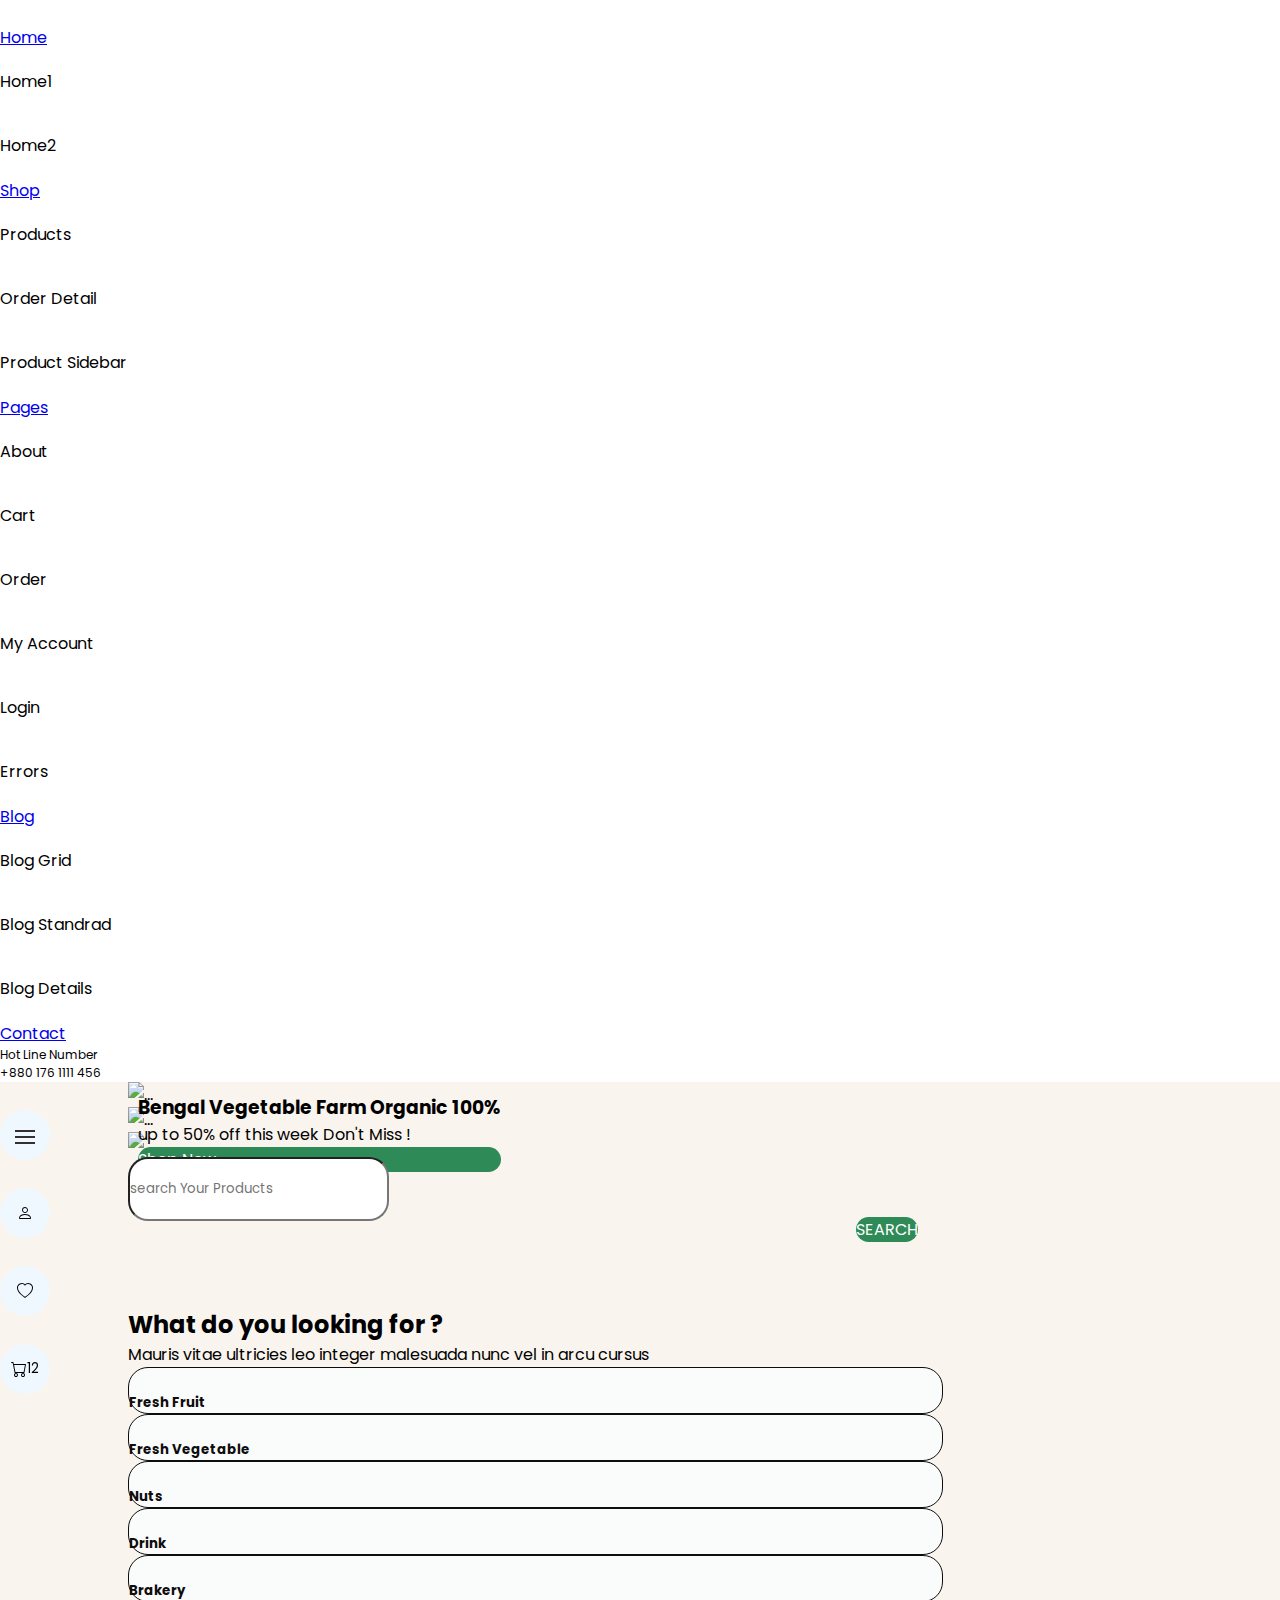
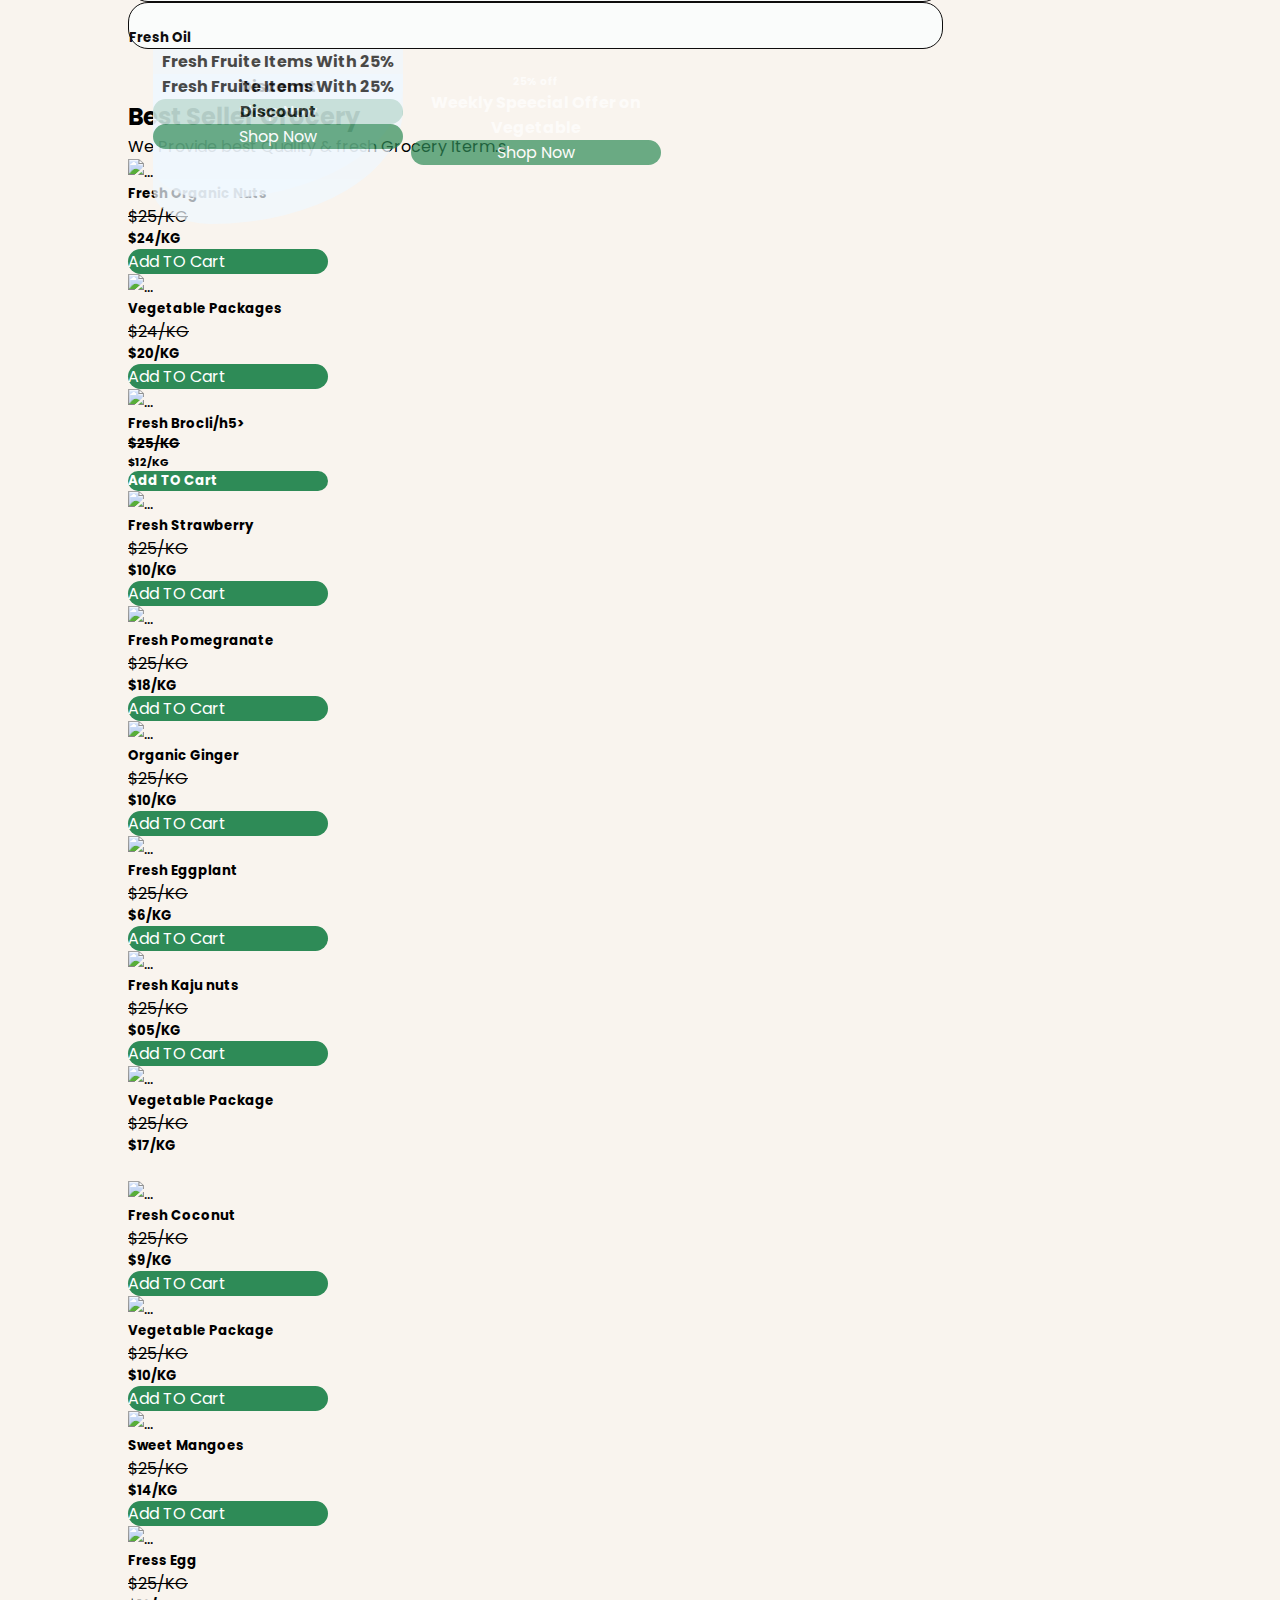
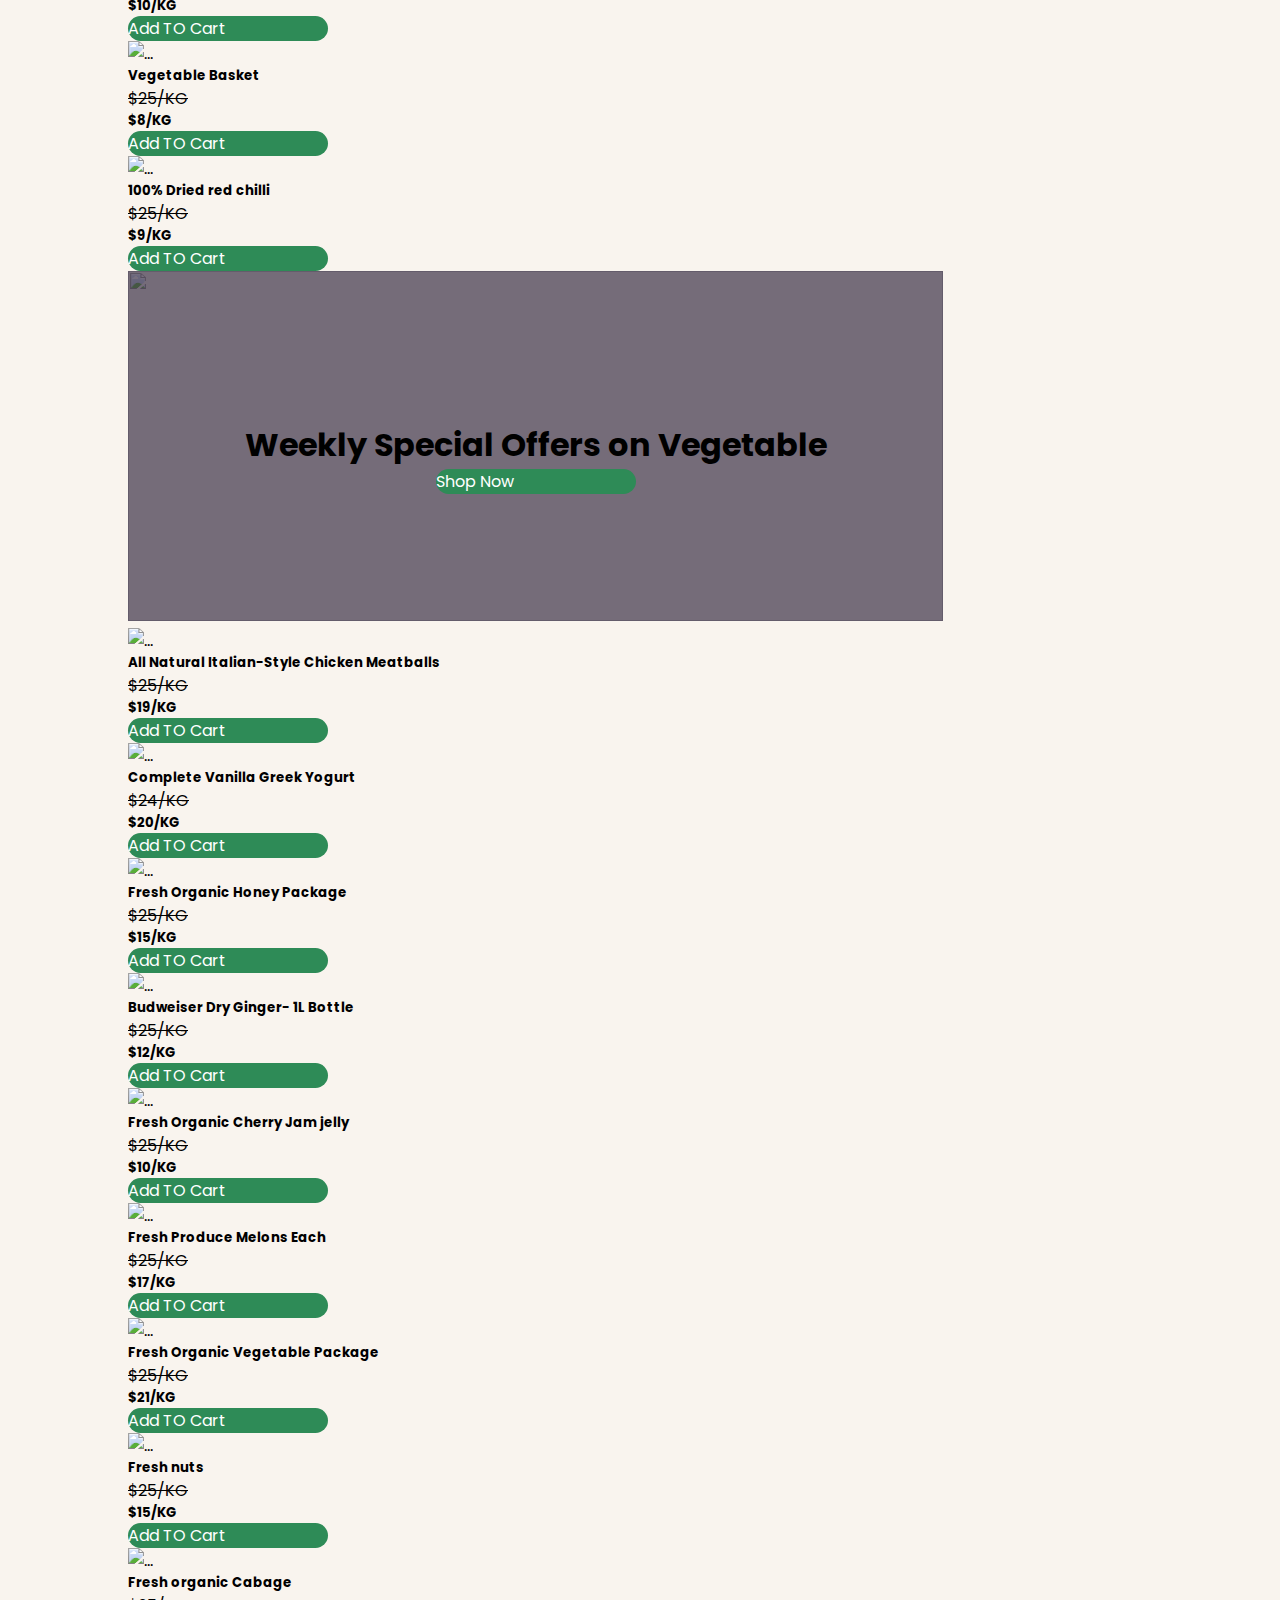
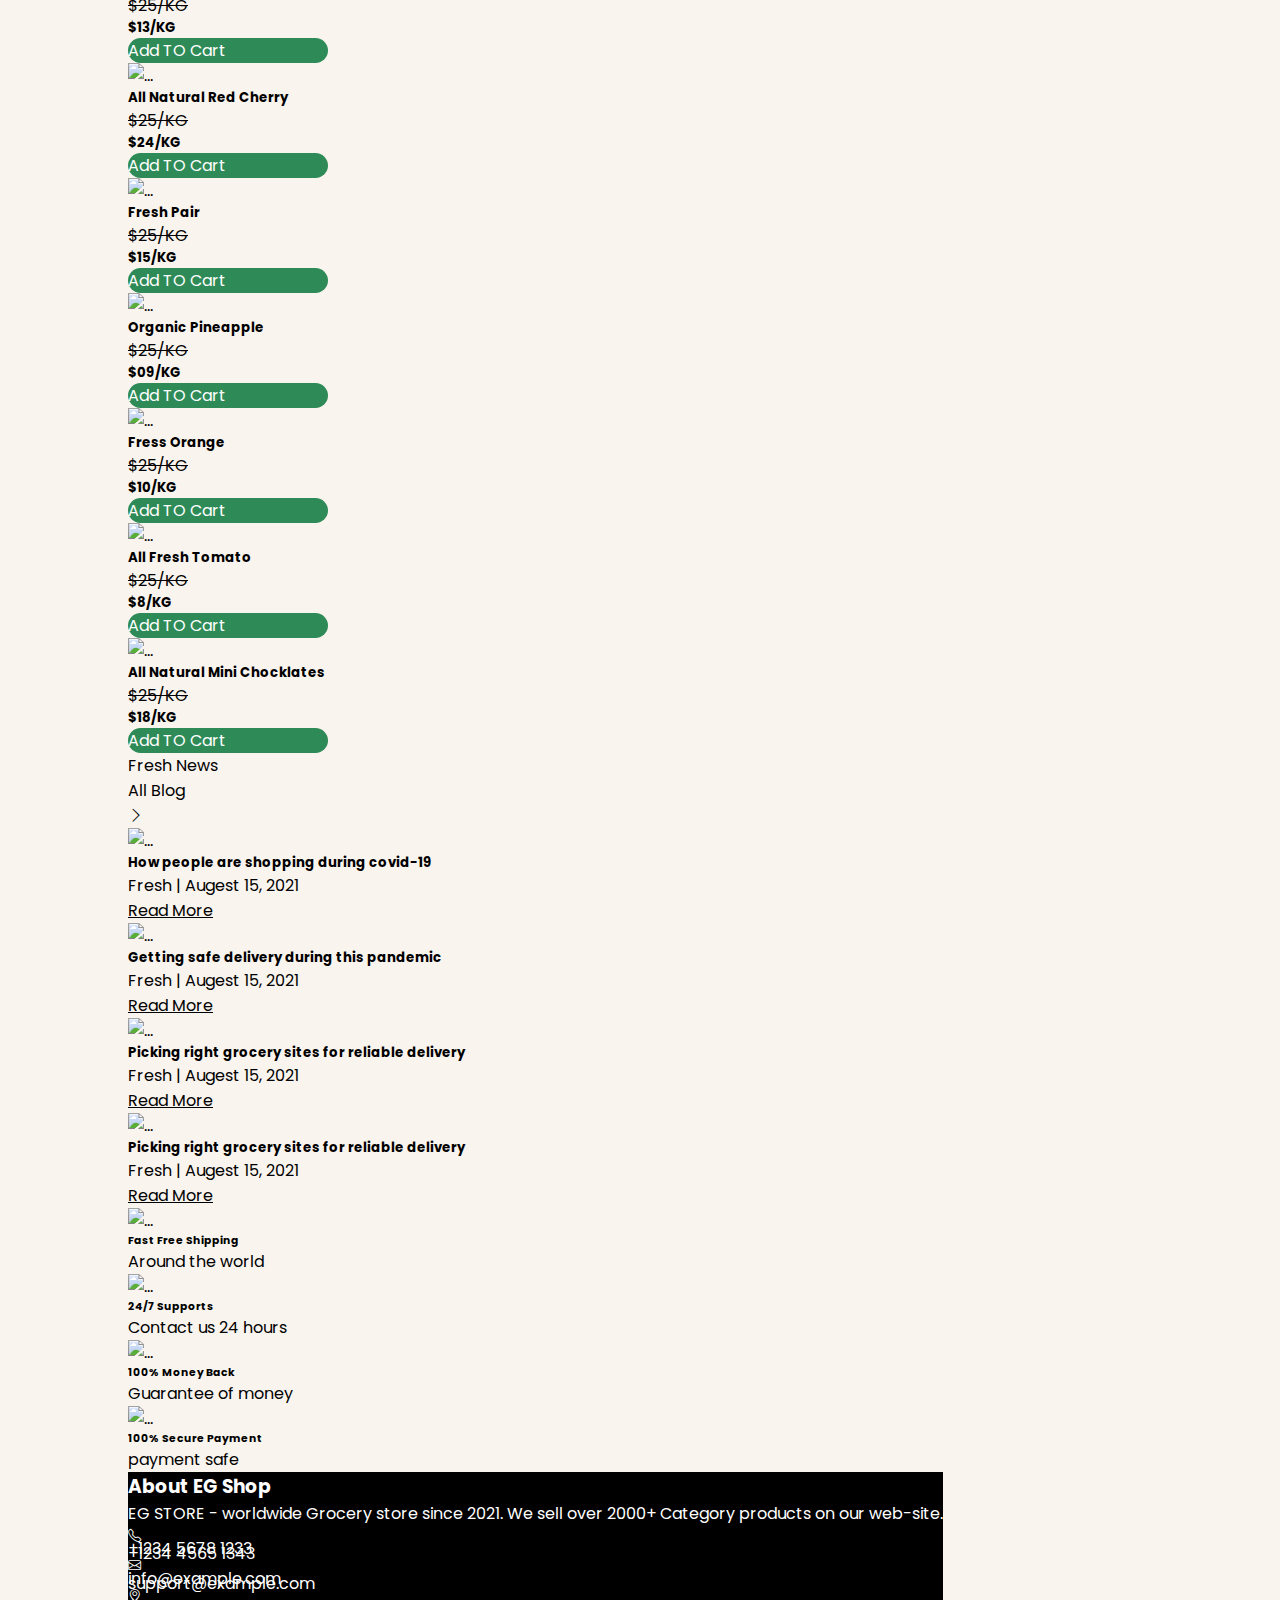
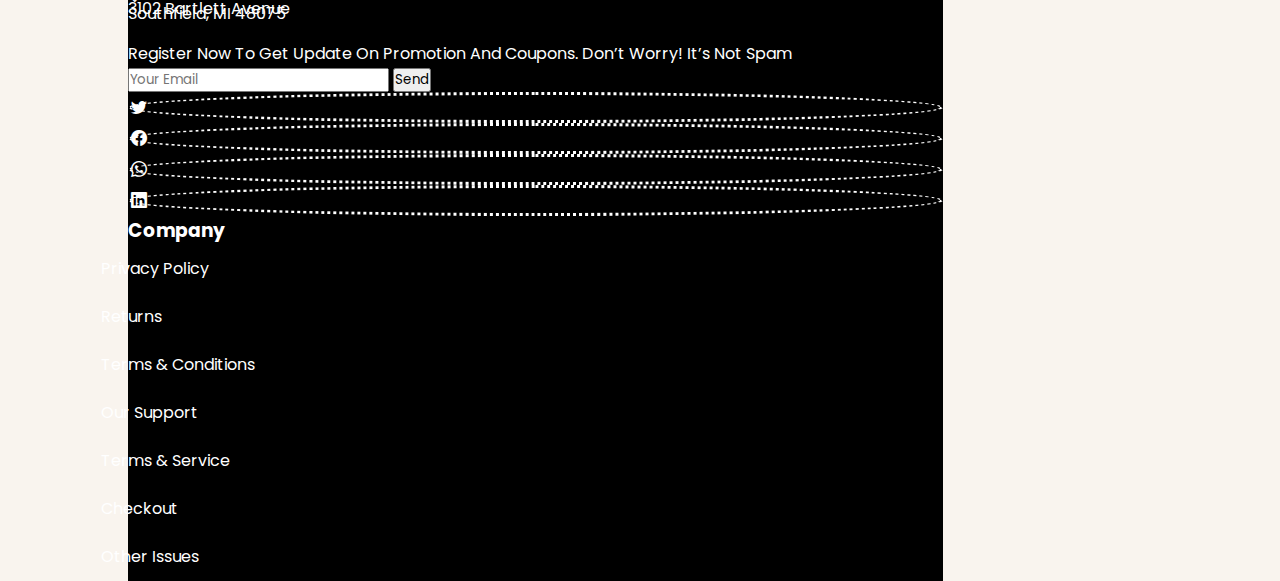
==== commit 51a00671: "Add files via upload" ====
--- a/index.html
+++ b/index.html
@@ -220,7 +220,7 @@
 
   <!-- this is end of #sidebarleft -->
   <div class="partition " style="display: flex; ">
-    <div class="container-fluid" style="width: 10%; ">
+    <div class="container-fluid vertical-to-hori" style="width: 10%; ">
       <div class="row">
         <div class="col" style="position: fixed;">
           <div class="row mt-5 row-left-icon ">
@@ -380,8 +380,8 @@
         <div class="container-fluid mt-5 offer-card">
           <div class="row mt-5">
             <div class="col-lg-4 col-md-12 col-12 offers-1 mt-4">
-              <img class="img-fluid" src="assests/offer-banner1.jpg" alt="" style="z-index: -3;">
-              <div class="offer-1-text bounceIn">
+              <img class="img-fluid" src="assests/offer-banner1.jpg" alt="" >
+              <div class="offer-1-text">
                 <h4 class="my-2">Fresh Fruite Items With 25% Discount</h4>
                 <div class="btn btn-outline-success fw-bold ">
                   Shop Now
@@ -391,8 +391,8 @@
 
             </div>
             <div class="col-lg-4 col-md-12 col-12 offers-2 mt-4 ">
-              <img class="img-fluid" src="assests/offer-banner-2.jpg" alt="" style="z-index: -3;">
-              <div class="offer-2-text  bounceIn ">
+              <img class="img-fluid" src="assests/offer-banner-2.jpg" alt="">
+              <div class="offer-2-text ">
                 <h6 class="">25% off</h6>
                 <h4>Weekly Speecial Offer on Vegetable</h4>
                 <div class="btn btn-outline-success fw-bold ">
@@ -403,8 +403,8 @@
 
             </div>
             <div class="col-lg-4 col-md-12 col-12 offers-1 mt-4">
-              <img class="img-fluid" src="assests/offer-banner3.jpg" alt="" style="z-index: -3;">
-              <div class="offer-1-text  bounceIn">
+              <img class="img-fluid" src="assests/offer-banner3.jpg" alt="" >
+              <div class="offer-1-text ">
                 <h4 class="my-2">Fresh Fruite Items With 25% Discount</h4>
                 <div class="btn btn-outline-success fw-bold ">
                   Shop Now
@@ -430,7 +430,7 @@
         <!-- grocery item container -->
         <div class="container-fluid grocery-items mt-5" >
           <div class="row row-cols-1 row-cols-md-3 g-4">
-            <div class="col-lg-3 col-md-6 col-12 pulse">
+            <div class="col-lg-3 col-md-6 col-12 ">
 
               <div class="card card-item  d-flex justify-content-center align-items-center">
                 <img src="assests/home2/product-sm3.png" class="card-img-top" alt="..."
@@ -453,7 +453,7 @@
 
               </div>
             </div>
-            <div class="col-lg-3 col-md-6 col-12  pulse">
+            <div class="col-lg-3 col-md-6 col-12  ">
               <div class="card card-item d-flex justify-content-center align-items-center">
                 <img src="assests/seller grocery/veg.png" class="card-img-top" alt="..."
                   style="height: 100px; width: 100px;">
@@ -475,7 +475,7 @@
 
               </div>
             </div>
-            <div class="col-lg-3 col-md-6 col-12 pulse">
+            <div class="col-lg-3 col-md-6 col-12 ">
               <div class="card card-item d-flex justify-content-center align-items-center">
                 <img src="assests/seller grocery/brocli.png" class="card-img-top" alt="..."
                   style="height: 100px; width: 100px;">
@@ -497,7 +497,7 @@
 
               </div>
             </div>
-            <div class="col-lg-3 col-md-6 col-12 pulse">
+            <div class="col-lg-3 col-md-6 col-12 ">
               <div class="card card-item d-flex justify-content-center align-items-center">
                 <img src="assests/seller grocery/straw.png" class="card-img-top" alt="..."
                   style="height: 100px; width: 100px;">
@@ -522,7 +522,7 @@
 
           </div>
           <div class="row row-cols-1 row-cols-md-3 g-4 mt-4">
-            <div class="col-lg-3 col-md-6 col-12 pulse">
+            <div class="col-lg-3 col-md-6 col-12 ">
 
               <div class="card card-item  d-flex justify-content-center align-items-center">
                 <img src="assests/seller grocery/pomegra 5.png" class="card-img-top" alt="..."
@@ -545,7 +545,7 @@
 
               </div>
             </div>
-            <div class="col-lg-3 col-md-6 col-12 pulse">
+            <div class="col-lg-3 col-md-6 col-12 ">
               <div class="card card-item d-flex justify-content-center align-items-center">
                 <img src="assests/seller grocery/ginger 6.png" class="card-img-top" alt="..."
                   style="height: 100px; width: 100px;">
@@ -567,7 +567,7 @@
 
               </div>
             </div>
-            <div class="col-lg-3 col-md-6 col-12 pulse">
+            <div class="col-lg-3 col-md-6 col-12 ">
               <div class="card card-item d-flex justify-content-center align-items-center">
                 <img src="assests/seller grocery/product-sm1 6.png" class="card-img-top" alt="..."
                   style="height: 100px; width: 100px;">
@@ -589,7 +589,7 @@
 
               </div>
             </div>
-            <div class="col-lg-3 col-md-6 col-12 pulse">
+            <div class="col-lg-3 col-md-6 col-12 ">
               <div class="card card-item d-flex justify-content-center align-items-center">
                 <img src="assests/seller grocery/nuts.png" class="card-img-top" alt="..."
                   style="height: 100px; width: 100px;">
@@ -614,7 +614,7 @@
 
           </div>
           <div class="row row-cols-1 row-cols-md-3 g-4 mt-4">
-            <div class="col-lg-3 col-md-6 col-12 pulse">
+            <div class="col-lg-3 col-md-6 col-12 ">
 
               <div class="card card-item  d-flex justify-content-center align-items-center">
                 <img src="assests/seller grocery/veg.png" class="card-img-top" alt="..."
@@ -625,19 +625,19 @@
                   <div class="card-text d-flex justify-content-center mt-3">
                     <p class="text-muted cut-line">$25/KG</p>
                     <h5 class="fw-bold">$17/KG</h5>
-                  </div>
-                  <div class="button-deco mt-2">
-                    <div class="btn btn-outline-success fw-bold ">
-                      Add TO Cart
-                      <img class="img-fluid ms-2" src="assests/about/icons8-plus-16.png " alt="">
-                    </div>
-
-                  </div>
-                </div>
-
-              </div>
-            </div>
-            <div class="col-lg-3 col-md-6 col-12 pulse">
+                    <div class="button-deco mt-2">
+                      
+                        <img class="img-fluid ms-2" src="assests/about/icons8-plus-16.png " alt="">
+                      </div>
+  
+                    </div>
+                  </div>
+               
+                </div>
+
+              </div>
+           
+            <div class="col-lg-3 col-md-6 col-12 ">
               <div class="card card-item d-flex justify-content-center align-items-center">
                 <img src="assests/seller grocery/coconut 10.png" class="card-img-top" alt="..."
                   style="height: 100px; width: 100px;">
@@ -659,7 +659,7 @@
 
               </div>
             </div>
-            <div class="col-lg-3 col-md-6 col-12 pulse">
+            <div class="col-lg-3 col-md-6 col-12 ">
               <div class="card card-item d-flex justify-content-center align-items-center">
                 <img src="assests/seller grocery/veg.png" class="card-img-top" alt="..."
                   style="height: 100px; width: 100px;">
@@ -681,7 +681,7 @@
 
               </div>
             </div>
-            <div class="col-lg-3 col-md-6 col-12 pulse">
+            <div class="col-lg-3 col-md-6 col-12 ">
               <div class="card card-item d-flex justify-content-center align-items-center">
                 <img src="assests/seller grocery/mango 11.png" class="card-img-top" alt="..."
                   style="height: 100px; width: 100px;">
@@ -706,7 +706,7 @@
 
           </div>
           <div class="row row-cols-1 row-cols-md-3 g-4 mt-4 d-flex justify-content-center">
-            <div class="col-lg-3 col-md-6 col-12 pulse">
+            <div class="col-lg-3 col-md-6 col-12 ">
 
               <div class="card card-item  d-flex justify-content-center align-items-center">
                 <img src="assests/seller grocery/egg.png" class="card-img-top" alt="..."
@@ -729,7 +729,7 @@
 
               </div>
             </div>
-            <div class="col-lg-3 col-md-6 col-12 pulse">
+            <div class="col-lg-3 col-md-6 col-12 ">
               <div class="card card-item d-flex justify-content-center align-items-center">
                 <img src="assests/seller grocery/product-sm4 14.png" class="card-img-top" alt="..."
                   style="height: 100px; width: 100px;">
@@ -751,7 +751,7 @@
 
               </div>
             </div>
-            <div class="col-lg-3 col-md-6 col-12 pulse">
+            <div class="col-lg-3 col-md-6 col-12 ">
               <div class="card card-item d-flex justify-content-center align-items-center">
                 <img src="assests/seller grocery/product-sm7 15.png" class="card-img-top" alt="..."
                   style="height: 100px; width: 100px;">
@@ -810,7 +810,7 @@
         <!-- other items  -->
         <div class="container-fluid grocery-items mt-5">
           <div class="row row-cols-1 row-cols-md-3 g-4">
-            <div class="col-lg-3 col-md-6 col-12 pulse">
+            <div class="col-lg-3 col-md-6 col-12 ">
 
               <div class="card card-item  d-flex justify-content-center align-items-center">
                 <img src="assests/seller grocery/cookies.png" class="card-img-top" alt="..."
@@ -833,7 +833,7 @@
 
               </div>
             </div>
-            <div class="col-lg-3 col-md-6 col-12 pulse">
+            <div class="col-lg-3 col-md-6 col-12 ">
               <div class="card card-item d-flex justify-content-center align-items-center">
                 <img src="assests/seller grocery/choco.png" class="card-img-top" alt="..."
                   style="height: 100px; width: 100px;">
@@ -855,7 +855,7 @@
 
               </div>
             </div>
-            <div class="col-lg-3 col-md-6 col-12 pulse">
+            <div class="col-lg-3 col-md-6 col-12 ">
               <div class="card card-item d-flex justify-content-center align-items-center">
                 <img src="assests/seller grocery/honey.png" class="card-img-top" alt="..."
                   style="height: 100px; width: 100px;">
@@ -877,7 +877,7 @@
 
               </div>
             </div>
-            <div class="col-lg-3 col-md-6 col-12 pulse">
+            <div class="col-lg-3 col-md-6 col-12 ">
               <div class="card card-item d-flex justify-content-center align-items-center">
                 <img src="assests/seller grocery/dry-ginger.png" class="card-img-top" alt="..."
                   style="height: 100px; width: 100px;">
@@ -902,7 +902,7 @@
 
           </div>
           <div class="row row-cols-1 row-cols-md-3 g-4 mt-4">
-            <div class="col-lg-3 col-md-6 col-12 pulse">
+            <div class="col-lg-3 col-md-6 col-12 ">
 
               <div class="card card-item  d-flex justify-content-center align-items-center">
                 <img src="assests/seller grocery/cherry.png" class="card-img-top" alt="..."
@@ -925,7 +925,7 @@
 
               </div>
             </div>
-            <div class="col-lg-3 col-md-6 col-12 pulse">
+            <div class="col-lg-3 col-md-6 col-12 ">
               <div class="card card-item d-flex justify-content-center align-items-center">
                 <img src="assests/seller grocery/watermelen.png" class="card-img-top" alt="..."
                   style="height: 100px; width: 100px;">
@@ -947,7 +947,7 @@
 
               </div>
             </div>
-            <div class="col-lg-3 col-md-6 col-12 pulse">
+            <div class="col-lg-3 col-md-6 col-12 ">
               <div class="card card-item d-flex justify-content-center align-items-center">
                 <img src="assests/seller grocery/red-beat.jpg" class="card-img-top" alt="..."
                   style="height: 100px; width: 100px;">
@@ -969,7 +969,7 @@
 
               </div>
             </div>
-            <div class="col-lg-3 col-md-6 col-12 pulse">
+            <div class="col-lg-3 col-md-6 col-12 ">
               <div class="card card-item d-flex justify-content-center align-items-center">
                 <img src="assests/seller grocery/nuts.png" class="card-img-top" alt="..."
                   style="height: 100px; width: 100px;">
@@ -994,7 +994,7 @@
 
           </div>
           <div class="row row-cols-1 row-cols-md-3 g-4 mt-4">
-            <div class="col-lg-3 col-md-6 col-12 pulse">
+            <div class="col-lg-3 col-md-6 col-12 ">
 
               <div class="card card-item  d-flex justify-content-center align-items-center">
                 <img src="assests/seller grocery/cabage.png" class="card-img-top" alt="..."
@@ -1017,7 +1017,7 @@
 
               </div>
             </div>
-            <div class="col-lg-3 col-md-6 col-12 pulse">
+            <div class="col-lg-3 col-md-6 col-12 ">
               <div class="card card-item d-flex justify-content-center align-items-center">
                 <img src="assests/seller grocery/redcherry.png" class="card-img-top" alt="..."
                   style="height: 100px; width: 100px;">
@@ -1039,7 +1039,7 @@
 
               </div>
             </div>
-            <div class="col-lg-3 col-md-6 col-12 pulse">
+            <div class="col-lg-3 col-md-6 col-12 ">
               <div class="card card-item d-flex justify-content-center align-items-center">
                 <img src="assests/seller grocery/pair.png" class="card-img-top" alt="..."
                   style="height: 100px; width: 100px;">
@@ -1061,7 +1061,7 @@
 
               </div>
             </div>
-            <div class="col-lg-3 col-md-6 col-12 pulse">
+            <div class="col-lg-3 col-md-6 col-12 ">
               <div class="card card-item d-flex justify-content-center align-items-center">
                 <img src="assests/seller grocery/pineapp11.png" class="card-img-top" alt="..."
                   style="height: 100px; width: 100px;">
@@ -1086,7 +1086,7 @@
 
           </div>
           <div class="row row-cols-1 row-cols-md-3 g-4 mt-4 d-flex justify-content-center">
-            <div class="col-lg-3 col-md-6 col-12 pulse">
+            <div class="col-lg-3 col-md-6 col-12 ">
 
               <div class="card card-item  d-flex justify-content-center align-items-center">
                 <img src="assests/seller grocery/orange.png" class="card-img-top" alt="..."
@@ -1109,7 +1109,7 @@
 
               </div>
             </div>
-            <div class="col-lg-3 col-md-6 col-12 pulse">
+            <div class="col-lg-3 col-md-6 col-12 ">
               <div class="card card-item d-flex justify-content-center align-items-center">
                 <img src="assests/seller grocery/tomato.png" class="card-img-top" alt="..."
                   style="height: 100px; width: 100px;">
@@ -1131,7 +1131,7 @@
 
               </div>
             </div>
-            <div class="col-lg-3 col-md-6 col-12 pulse">
+            <div class="col-lg-3 col-md-6 col-12 ">
               <div class="card card-item d-flex justify-content-center align-items-center">
                 <img src="assests/seller grocery/rex.png" class="card-img-top" alt="..."
                   style="height: 100px; width: 100px;">
@@ -1237,8 +1237,8 @@
         <!-- this is services items -->
         <div class="container-fluid services-item mt-5">
           <div class="row row-cols-1 row-cols-md-3 g-4">
-            <div class="col-lg-3 col-md-6 col-12 pulse">
-              <div class="card d-flex justify-content-center align-items-center">
+            <div class="col-lg-3 col-md-6 col-12 ">
+              <div class="card d-flex justify-content-center align-items-center p-3">
                 <img src="assests/seller grocery/feature-i1.svg" class="card-img-top" alt="...">
                 <div class="card-body text-center">
                   <h6 class="card-title fw-bold">Fast Free Shipping</h6>
@@ -1246,8 +1246,8 @@
                 </div>
               </div>
             </div>
-            <div class="col-lg-3 col-md-6 col-12 pulse">
-              <div class="card d-flex justify-content-center align-items-center">
+            <div class="col-lg-3 col-md-6 col-12 ">
+              <div class="card d-flex justify-content-center align-items-center p-3">
                 <img src="assests/seller grocery/feature-i2.svg" class="card-img-top" alt="...">
                 <div class="card-body text-center">
                   <h6 class="card-title fw-bold">24/7 Supports</h6>
@@ -1255,21 +1255,21 @@
                 </div>
               </div>
             </div>
-            <div class="col-lg-3 col-md-6 col-12 pulse">
-              <div class="card d-flex justify-content-center align-items-center">
+            <div class="col-lg-3 col-md-6 col-12 ">
+              <div class="card d-flex justify-content-center align-items-center p-3">
                 <img src="assests/seller grocery/feature-i3.svg" class="card-img-top" alt="...">
                 <div class="card-body text-center">
                   <h6 class="card-title fw-bold">100% Money Back</h6>
-                  <p class="card-text">Guarantee of money retun</p>
-                </div>
-              </div>
-            </div>
-            <div class="col-lg-3 col-md-6 col-12 pulse">
-              <div class="card d-flex justify-content-center align-items-center">
+                  <p class="card-text">Guarantee of money </p>
+                </div>
+              </div>
+            </div>
+            <div class="col-lg-3 col-md-6 col-12 ">
+              <div class="card d-flex justify-content-center align-items-center p-3">
                 <img src="assests/seller grocery/feature-i4.svg" class="card-img-top" alt="...">
                 <div class="card-body text-center">
                   <h6 class="card-title fw-bold">100% Secure Payment</h6>
-                  <p class="card-text">Your payment safe with us.</p>
+                  <p class="card-text"> payment safe </p>
                 </div>
               </div>
             </div>
